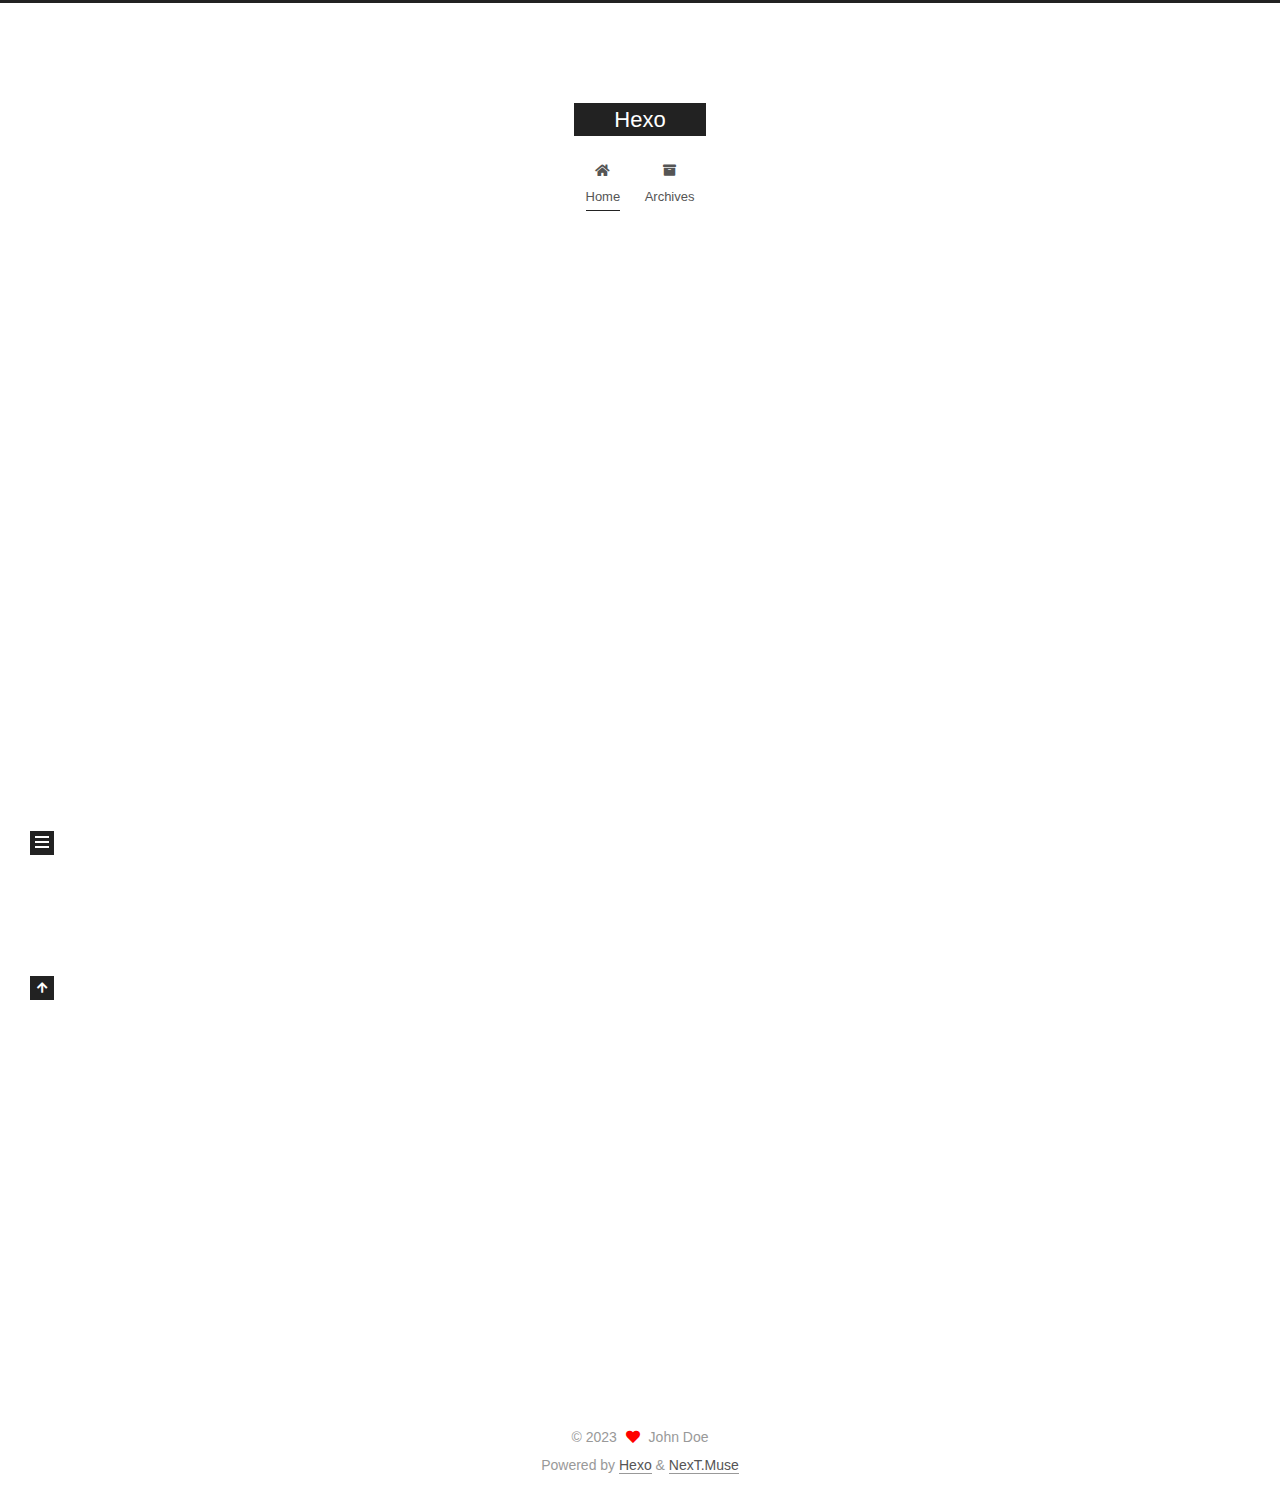
==== index.html @ 09fa1d52 "Site updated: 2023-02-03 13:30:49" ====
<!DOCTYPE html>
<html lang="en">
<head>
  <meta charset="UTF-8">
<meta name="viewport" content="width=device-width, initial-scale=1, maximum-scale=2">
<meta name="theme-color" content="#222">
<meta name="generator" content="Hexo 6.3.0">
  <link rel="apple-touch-icon" sizes="180x180" href="/images/apple-touch-icon-next.png">
  <link rel="icon" type="image/png" sizes="32x32" href="/images/favicon-32x32-next.png">
  <link rel="icon" type="image/png" sizes="16x16" href="/images/favicon-16x16-next.png">
  <link rel="mask-icon" href="/images/logo.svg" color="#222">

<link rel="stylesheet" href="/css/main.css">


<link rel="stylesheet" href="/lib/font-awesome/css/all.min.css">

<script id="hexo-configurations">
    var NexT = window.NexT || {};
    var CONFIG = {"hostname":"example.com","root":"/","scheme":"Muse","version":"7.8.0","exturl":false,"sidebar":{"position":"left","display":"post","padding":18,"offset":12,"onmobile":false},"copycode":{"enable":false,"show_result":false,"style":null},"back2top":{"enable":true,"sidebar":false,"scrollpercent":false},"bookmark":{"enable":false,"color":"#222","save":"auto"},"fancybox":false,"mediumzoom":false,"lazyload":false,"pangu":false,"comments":{"style":"tabs","active":null,"storage":true,"lazyload":false,"nav":null},"algolia":{"hits":{"per_page":10},"labels":{"input_placeholder":"Search for Posts","hits_empty":"We didn't find any results for the search: ${query}","hits_stats":"${hits} results found in ${time} ms"}},"localsearch":{"enable":false,"trigger":"auto","top_n_per_article":1,"unescape":false,"preload":false},"motion":{"enable":true,"async":false,"transition":{"post_block":"fadeIn","post_header":"slideDownIn","post_body":"slideDownIn","coll_header":"slideLeftIn","sidebar":"slideUpIn"}}};
  </script>

  <meta property="og:type" content="website">
<meta property="og:title" content="Hexo">
<meta property="og:url" content="http://example.com/index.html">
<meta property="og:site_name" content="Hexo">
<meta property="og:locale" content="en_US">
<meta property="article:author" content="John Doe">
<meta name="twitter:card" content="summary">

<link rel="canonical" href="http://example.com/">


<script id="page-configurations">
  // https://hexo.io/docs/variables.html
  CONFIG.page = {
    sidebar: "",
    isHome : true,
    isPost : false,
    lang   : 'en'
  };
</script>

  <title>Hexo</title>
  






  <noscript>
  <style>
  .use-motion .brand,
  .use-motion .menu-item,
  .sidebar-inner,
  .use-motion .post-block,
  .use-motion .pagination,
  .use-motion .comments,
  .use-motion .post-header,
  .use-motion .post-body,
  .use-motion .collection-header { opacity: initial; }

  .use-motion .site-title,
  .use-motion .site-subtitle {
    opacity: initial;
    top: initial;
  }

  .use-motion .logo-line-before i { left: initial; }
  .use-motion .logo-line-after i { right: initial; }
  </style>
</noscript>

</head>

<body itemscope itemtype="http://schema.org/WebPage">
  <div class="container use-motion">
    <div class="headband"></div>

    <header class="header" itemscope itemtype="http://schema.org/WPHeader">
      <div class="header-inner"><div class="site-brand-container">
  <div class="site-nav-toggle">
    <div class="toggle" aria-label="Toggle navigation bar">
      <span class="toggle-line toggle-line-first"></span>
      <span class="toggle-line toggle-line-middle"></span>
      <span class="toggle-line toggle-line-last"></span>
    </div>
  </div>

  <div class="site-meta">

    <a href="/" class="brand" rel="start">
      <span class="logo-line-before"><i></i></span>
      <h1 class="site-title">Hexo</h1>
      <span class="logo-line-after"><i></i></span>
    </a>
  </div>

  <div class="site-nav-right">
    <div class="toggle popup-trigger">
    </div>
  </div>
</div>




<nav class="site-nav">
  <ul id="menu" class="main-menu menu">
        <li class="menu-item menu-item-home">

    <a href="/" rel="section"><i class="fa fa-home fa-fw"></i>Home</a>

  </li>
        <li class="menu-item menu-item-archives">

    <a href="/archives/" rel="section"><i class="fa fa-archive fa-fw"></i>Archives</a>

  </li>
  </ul>
</nav>




</div>
    </header>

    
  <div class="back-to-top">
    <i class="fa fa-arrow-up"></i>
    <span>0%</span>
  </div>


    <main class="main">
      <div class="main-inner">
        <div class="content-wrap">
          

          <div class="content index posts-expand">
            
      
  
  
  <article itemscope itemtype="http://schema.org/Article" class="post-block" lang="en">
    <link itemprop="mainEntityOfPage" href="http://example.com/1970/01/01/hello-world/">

    <span hidden itemprop="author" itemscope itemtype="http://schema.org/Person">
      <meta itemprop="image" content="/images/avatar.gif">
      <meta itemprop="name" content="John Doe">
      <meta itemprop="description" content="">
    </span>

    <span hidden itemprop="publisher" itemscope itemtype="http://schema.org/Organization">
      <meta itemprop="name" content="Hexo">
    </span>
      <header class="post-header">
        <h2 class="post-title" itemprop="name headline">
          
            <a href="/1970/01/01/hello-world/" class="post-title-link" itemprop="url">Hello World</a>
        </h2>

        <div class="post-meta">
            <span class="post-meta-item">
              <span class="post-meta-item-icon">
                <i class="far fa-calendar"></i>
              </span>
              <span class="post-meta-item-text">Posted on</span>

              <time title="Created: 1970-01-01 08:00:00" itemprop="dateCreated datePublished" datetime="1970-01-01T08:00:00+08:00">1970-01-01</time>
            </span>
              <span class="post-meta-item">
                <span class="post-meta-item-icon">
                  <i class="far fa-calendar-check"></i>
                </span>
                <span class="post-meta-item-text">Edited on</span>
                <time title="Modified: 2023-02-03 12:56:22" itemprop="dateModified" datetime="2023-02-03T12:56:22+08:00">2023-02-03</time>
              </span>

          

        </div>
      </header>

    
    
    
    <div class="post-body" itemprop="articleBody">

      
          <p>Welcome to <a target="_blank" rel="noopener" href="https://hexo.io/">Hexo</a>! This is your very first post. Check <a target="_blank" rel="noopener" href="https://hexo.io/docs/">documentation</a> for more info. If you get any problems when using Hexo, you can find the answer in <a target="_blank" rel="noopener" href="https://hexo.io/docs/troubleshooting.html">troubleshooting</a> or you can ask me on <a target="_blank" rel="noopener" href="https://github.com/hexojs/hexo/issues">GitHub</a>.</p>
<h2 id="Quick-Start"><a href="#Quick-Start" class="headerlink" title="Quick Start"></a>Quick Start</h2><h3 id="Create-a-new-post"><a href="#Create-a-new-post" class="headerlink" title="Create a new post"></a>Create a new post</h3><figure class="highlight bash"><table><tr><td class="gutter"><pre><span class="line">1</span><br></pre></td><td class="code"><pre><span class="line">$ hexo new <span class="string">&quot;My New Post&quot;</span></span><br></pre></td></tr></table></figure>

<p>More info: <a target="_blank" rel="noopener" href="https://hexo.io/docs/writing.html">Writing</a></p>
<h3 id="Run-server"><a href="#Run-server" class="headerlink" title="Run server"></a>Run server</h3><figure class="highlight bash"><table><tr><td class="gutter"><pre><span class="line">1</span><br></pre></td><td class="code"><pre><span class="line">$ hexo server</span><br></pre></td></tr></table></figure>

<p>More info: <a target="_blank" rel="noopener" href="https://hexo.io/docs/server.html">Server</a></p>
<h3 id="Generate-static-files"><a href="#Generate-static-files" class="headerlink" title="Generate static files"></a>Generate static files</h3><figure class="highlight bash"><table><tr><td class="gutter"><pre><span class="line">1</span><br></pre></td><td class="code"><pre><span class="line">$ hexo generate</span><br></pre></td></tr></table></figure>

<p>More info: <a target="_blank" rel="noopener" href="https://hexo.io/docs/generating.html">Generating</a></p>
<h3 id="Deploy-to-remote-sites"><a href="#Deploy-to-remote-sites" class="headerlink" title="Deploy to remote sites"></a>Deploy to remote sites</h3><figure class="highlight bash"><table><tr><td class="gutter"><pre><span class="line">1</span><br></pre></td><td class="code"><pre><span class="line">$ hexo deploy</span><br></pre></td></tr></table></figure>

<p>More info: <a target="_blank" rel="noopener" href="https://hexo.io/docs/one-command-deployment.html">Deployment</a></p>

      
    </div>

    
    
    
      <footer class="post-footer">
        <div class="post-eof"></div>
      </footer>
  </article>
  
  
  


  



          </div>
          

<script>
  window.addEventListener('tabs:register', () => {
    let { activeClass } = CONFIG.comments;
    if (CONFIG.comments.storage) {
      activeClass = localStorage.getItem('comments_active') || activeClass;
    }
    if (activeClass) {
      let activeTab = document.querySelector(`a[href="#comment-${activeClass}"]`);
      if (activeTab) {
        activeTab.click();
      }
    }
  });
  if (CONFIG.comments.storage) {
    window.addEventListener('tabs:click', event => {
      if (!event.target.matches('.tabs-comment .tab-content .tab-pane')) return;
      let commentClass = event.target.classList[1];
      localStorage.setItem('comments_active', commentClass);
    });
  }
</script>

        </div>
          
  
  <div class="toggle sidebar-toggle">
    <span class="toggle-line toggle-line-first"></span>
    <span class="toggle-line toggle-line-middle"></span>
    <span class="toggle-line toggle-line-last"></span>
  </div>

  <aside class="sidebar">
    <div class="sidebar-inner">

      <ul class="sidebar-nav motion-element">
        <li class="sidebar-nav-toc">
          Table of Contents
        </li>
        <li class="sidebar-nav-overview">
          Overview
        </li>
      </ul>

      <!--noindex-->
      <div class="post-toc-wrap sidebar-panel">
      </div>
      <!--/noindex-->

      <div class="site-overview-wrap sidebar-panel">
        <div class="site-author motion-element" itemprop="author" itemscope itemtype="http://schema.org/Person">
  <p class="site-author-name" itemprop="name">John Doe</p>
  <div class="site-description" itemprop="description"></div>
</div>
<div class="site-state-wrap motion-element">
  <nav class="site-state">
      <div class="site-state-item site-state-posts">
          <a href="/archives/">
        
          <span class="site-state-item-count">1</span>
          <span class="site-state-item-name">posts</span>
        </a>
      </div>
  </nav>
</div>



      </div>

    </div>
  </aside>
  <div id="sidebar-dimmer"></div>


      </div>
    </main>

    <footer class="footer">
      <div class="footer-inner">
        

        

<div class="copyright">
  
  &copy; 
  <span itemprop="copyrightYear">2023</span>
  <span class="with-love">
    <i class="fa fa-heart"></i>
  </span>
  <span class="author" itemprop="copyrightHolder">John Doe</span>
</div>
  <div class="powered-by">Powered by <a href="https://hexo.io/" class="theme-link" rel="noopener" target="_blank">Hexo</a> & <a href="https://muse.theme-next.org/" class="theme-link" rel="noopener" target="_blank">NexT.Muse</a>
  </div>

        








      </div>
    </footer>
  </div>

  
  <script src="/lib/anime.min.js"></script>
  <script src="/lib/velocity/velocity.min.js"></script>
  <script src="/lib/velocity/velocity.ui.min.js"></script>

<script src="/js/utils.js"></script>

<script src="/js/motion.js"></script>


<script src="/js/schemes/muse.js"></script>


<script src="/js/next-boot.js"></script>




  















  

  

</body>
</html>
---- css/main.css ----
:root {
  --body-bg-color: #fff;
  --content-bg-color: #fff;
  --card-bg-color: #f5f5f5;
  --text-color: #555;
  --blockquote-color: #666;
  --link-color: #555;
  --link-hover-color: #222;
  --brand-color: #fff;
  --brand-hover-color: #fff;
  --table-row-odd-bg-color: #f9f9f9;
  --table-row-hover-bg-color: #f5f5f5;
  --menu-item-bg-color: #f5f5f5;
  --btn-default-bg: #222;
  --btn-default-color: #fff;
  --btn-default-border-color: #222;
  --btn-default-hover-bg: #fff;
  --btn-default-hover-color: #222;
  --btn-default-hover-border-color: #222;
}
html {
  line-height: 1.15; /* 1 */
  -webkit-text-size-adjust: 100%; /* 2 */
}
body {
  margin: 0;
}
main {
  display: block;
}
h1 {
  font-size: 2em;
  margin: 0.67em 0;
}
hr {
  box-sizing: content-box; /* 1 */
  height: 0; /* 1 */
  overflow: visible; /* 2 */
}
pre {
  font-family: monospace, monospace; /* 1 */
  font-size: 1em; /* 2 */
}
a {
  background: transparent;
}
abbr[title] {
  border-bottom: none; /* 1 */
  text-decoration: underline; /* 2 */
  text-decoration: underline dotted; /* 2 */
}
b,
strong {
  font-weight: bolder;
}
code,
kbd,
samp {
  font-family: monospace, monospace; /* 1 */
  font-size: 1em; /* 2 */
}
small {
  font-size: 80%;
}
sub,
sup {
  font-size: 75%;
  line-height: 0;
  position: relative;
  vertical-align: baseline;
}
sub {
  bottom: -0.25em;
}
sup {
  top: -0.5em;
}
img {
  border-style: none;
}
button,
input,
optgroup,
select,
textarea {
  font-family: inherit; /* 1 */
  font-size: 100%; /* 1 */
  line-height: 1.15; /* 1 */
  margin: 0; /* 2 */
}
button,
input {
/* 1 */
  overflow: visible;
}
button,
select {
/* 1 */
  text-transform: none;
}
button,
[type='button'],
[type='reset'],
[type='submit'] {
  -webkit-appearance: button;
}
button::-moz-focus-inner,
[type='button']::-moz-focus-inner,
[type='reset']::-moz-focus-inner,
[type='submit']::-moz-focus-inner {
  border-style: none;
  padding: 0;
}
button:-moz-focusring,
[type='button']:-moz-focusring,
[type='reset']:-moz-focusring,
[type='submit']:-moz-focusring {
  outline: 1px dotted ButtonText;
}
fieldset {
  padding: 0.35em 0.75em 0.625em;
}
legend {
  box-sizing: border-box; /* 1 */
  color: inherit; /* 2 */
  display: table; /* 1 */
  max-width: 100%; /* 1 */
  padding: 0; /* 3 */
  white-space: normal; /* 1 */
}
progress {
  vertical-align: baseline;
}
textarea {
  overflow: auto;
}
[type='checkbox'],
[type='radio'] {
  box-sizing: border-box; /* 1 */
  padding: 0; /* 2 */
}
[type='number']::-webkit-inner-spin-button,
[type='number']::-webkit-outer-spin-button {
  height: auto;
}
[type='search'] {
  outline-offset: -2px; /* 2 */
  -webkit-appearance: textfield; /* 1 */
}
[type='search']::-webkit-search-decoration {
  -webkit-appearance: none;
}
::-webkit-file-upload-button {
  font: inherit; /* 2 */
  -webkit-appearance: button; /* 1 */
}
details {
  display: block;
}
summary {
  display: list-item;
}
template {
  display: none;
}
[hidden] {
  display: none;
}
::selection {
  background: #262a30;
  color: #eee;
}
html,
body {
  height: 100%;
}
body {
  background: var(--body-bg-color);
  color: var(--text-color);
  font-family: 'Lato', "PingFang SC", "Microsoft YaHei", sans-serif;
  font-size: 1em;
  line-height: 2;
}
@media (max-width: 991px) {
  body {
    padding-left: 0 !important;
    padding-right: 0 !important;
  }
}
h1,
h2,
h3,
h4,
h5,
h6 {
  font-family: 'Lato', "PingFang SC", "Microsoft YaHei", sans-serif;
  font-weight: bold;
  line-height: 1.5;
  margin: 20px 0 15px;
}
h1 {
  font-size: 1.5em;
}
h2 {
  font-size: 1.375em;
}
h3 {
  font-size: 1.25em;
}
h4 {
  font-size: 1.125em;
}
h5 {
  font-size: 1em;
}
h6 {
  font-size: 0.875em;
}
p {
  margin: 0 0 20px 0;
}
a,
span.exturl {
  border-bottom: 1px solid #999;
  color: var(--link-color);
  outline: 0;
  text-decoration: none;
  overflow-wrap: break-word;
  word-wrap: break-word;
  cursor: pointer;
}
a:hover,
span.exturl:hover {
  border-bottom-color: var(--link-hover-color);
  color: var(--link-hover-color);
}
iframe,
img,
video {
  display: block;
  margin-left: auto;
  margin-right: auto;
  max-width: 100%;
}
hr {
  background-image: repeating-linear-gradient(-45deg, #ddd, #ddd 4px, transparent 4px, transparent 8px);
  border: 0;
  height: 3px;
  margin: 40px 0;
}
blockquote {
  border-left: 4px solid #ddd;
  color: var(--blockquote-color);
  margin: 0;
  padding: 0 15px;
}
blockquote cite::before {
  content: '-';
  padding: 0 5px;
}
dt {
  font-weight: bold;
}
dd {
  margin: 0;
  padding: 0;
}
kbd {
  background-color: #f5f5f5;
  background-image: linear-gradient(#eee, #fff, #eee);
  border: 1px solid #ccc;
  border-radius: 0.2em;
  box-shadow: 0.1em 0.1em 0.2em rgba(0,0,0,0.1);
  color: #555;
  font-family: inherit;
  padding: 0.1em 0.3em;
  white-space: nowrap;
}
.table-container {
  overflow: auto;
}
table {
  border-collapse: collapse;
  border-spacing: 0;
  font-size: 0.875em;
  margin: 0 0 20px 0;
  width: 100%;
}
tbody tr:nth-of-type(odd) {
  background: var(--table-row-odd-bg-color);
}
tbody tr:hover {
  background: var(--table-row-hover-bg-color);
}
caption,
th,
td {
  font-weight: normal;
  padding: 8px;
  vertical-align: middle;
}
th,
td {
  border: 1px solid #ddd;
  border-bottom: 3px solid #ddd;
}
th {
  font-weight: 700;
  padding-bottom: 10px;
}
td {
  border-bottom-width: 1px;
}
.btn {
  background: var(--btn-default-bg);
  border: 2px solid var(--btn-default-border-color);
  border-radius: 0;
  color: var(--btn-default-color);
  display: inline-block;
  font-size: 0.875em;
  line-height: 2;
  padding: 0 20px;
  text-decoration: none;
  transition-property: background-color;
  transition-delay: 0s;
  transition-duration: 0.2s;
  transition-timing-function: ease-in-out;
}
.btn:hover {
  background: var(--btn-default-hover-bg);
  border-color: var(--btn-default-hover-border-color);
  color: var(--btn-default-hover-color);
}
.btn + .btn {
  margin: 0 0 8px 8px;
}
.btn .fa-fw {
  text-align: left;
  width: 1.285714285714286em;
}
.toggle {
  line-height: 0;
}
.toggle .toggle-line {
  background: #fff;
  display: inline-block;
  height: 2px;
  left: 0;
  position: relative;
  top: 0;
  transition: all 0.4s;
  vertical-align: top;
  width: 100%;
}
.toggle .toggle-line:not(:first-child) {
  margin-top: 3px;
}
.toggle.toggle-arrow .toggle-line-first {
  left: 50%;
  top: 2px;
  transform: rotate(45deg);
  width: 50%;
}
.toggle.toggle-arrow .toggle-line-middle {
  left: 2px;
  width: 90%;
}
.toggle.toggle-arrow .toggle-line-last {
  left: 50%;
  top: -2px;
  transform: rotate(-45deg);
  width: 50%;
}
.toggle.toggle-close .toggle-line-first {
  transform: rotate(-45deg);
  top: 5px;
}
.toggle.toggle-close .toggle-line-middle {
  opacity: 0;
}
.toggle.toggle-close .toggle-line-last {
  transform: rotate(45deg);
  top: -5px;
}
.highlight,
pre {
  background: #f7f7f7;
  color: #4d4d4c;
  line-height: 1.6;
  margin: 0 auto 20px;
}
pre,
code {
  font-family: consolas, Menlo, monospace, "PingFang SC", "Microsoft YaHei";
}
code {
  background: #eee;
  border-radius: 3px;
  color: #555;
  padding: 2px 4px;
  overflow-wrap: break-word;
  word-wrap: break-word;
}
.highlight *::selection {
  background: #d6d6d6;
}
.highlight pre {
  border: 0;
  margin: 0;
  padding: 10px 0;
}
.highlight table {
  border: 0;
  margin: 0;
  width: auto;
}
.highlight td {
  border: 0;
  padding: 0;
}
.highlight figcaption {
  background: #eff2f3;
  color: #4d4d4c;
  display: flex;
  font-size: 0.875em;
  justify-content: space-between;
  line-height: 1.2;
  padding: 0.5em;
}
.highlight figcaption a {
  color: #4d4d4c;
}
.highlight figcaption a:hover {
  border-bottom-color: #4d4d4c;
}
.highlight .gutter {
  -moz-user-select: none;
  -ms-user-select: none;
  -webkit-user-select: none;
  user-select: none;
}
.highlight .gutter pre {
  background: #eff2f3;
  color: #869194;
  padding-left: 10px;
  padding-right: 10px;
  text-align: right;
}
.highlight .code pre {
  background: #f7f7f7;
  padding-left: 10px;
  width: 100%;
}
.gist table {
  width: auto;
}
.gist table td {
  border: 0;
}
pre {
  overflow: auto;
  padding: 10px;
}
pre code {
  background: none;
  color: #4d4d4c;
  font-size: 0.875em;
  padding: 0;
  text-shadow: none;
}
pre .deletion {
  background: #fdd;
}
pre .addition {
  background: #dfd;
}
pre .meta {
  color: #eab700;
  -moz-user-select: none;
  -ms-user-select: none;
  -webkit-user-select: none;
  user-select: none;
}
pre .comment {
  color: #8e908c;
}
pre .variable,
pre .attribute,
pre .tag,
pre .name,
pre .regexp,
pre .ruby .constant,
pre .xml .tag .title,
pre .xml .pi,
pre .xml .doctype,
pre .html .doctype,
pre .css .id,
pre .css .class,
pre .css .pseudo {
  color: #c82829;
}
pre .number,
pre .preprocessor,
pre .built_in,
pre .builtin-name,
pre .literal,
pre .params,
pre .constant,
pre .command {
  color: #f5871f;
}
pre .ruby .class .title,
pre .css .rules .attribute,
pre .string,
pre .symbol,
pre .value,
pre .inheritance,
pre .header,
pre .ruby .symbol,
pre .xml .cdata,
pre .special,
pre .formula {
  color: #718c00;
}
pre .title,
pre .css .hexcolor {
  color: #3e999f;
}
pre .function,
pre .python .decorator,
pre .python .title,
pre .ruby .function .title,
pre .ruby .title .keyword,
pre .perl .sub,
pre .javascript .title,
pre .coffeescript .title {
  color: #4271ae;
}
pre .keyword,
pre .javascript .function {
  color: #8959a8;
}
.blockquote-center {
  border-left: none;
  margin: 40px 0;
  padding: 0;
  position: relative;
  text-align: center;
}
.blockquote-center .fa {
  display: block;
  opacity: 0.6;
  position: absolute;
  width: 100%;
}
.blockquote-center .fa-quote-left {
  border-top: 1px solid #ccc;
  text-align: left;
  top: -20px;
}
.blockquote-center .fa-quote-right {
  border-bottom: 1px solid #ccc;
  text-align: right;
  bottom: -20px;
}
.blockquote-center p,
.blockquote-center div {
  text-align: center;
}
.post-body .group-picture img {
  margin: 0 auto;
  padding: 0 3px;
}
.group-picture-row {
  margin-bottom: 6px;
  overflow: hidden;
}
.group-picture-column {
  float: left;
  margin-bottom: 10px;
}
.post-body .label {
  color: #555;
  display: inline;
  padding: 0 2px;
}
.post-body .label.default {
  background: #f0f0f0;
}
.post-body .label.primary {
  background: #efe6f7;
}
.post-body .label.info {
  background: #e5f2f8;
}
.post-body .label.success {
  background: #e7f4e9;
}
.post-body .label.warning {
  background: #fcf6e1;
}
.post-body .label.danger {
  background: #fae8eb;
}
.post-body .tabs {
  margin-bottom: 20px;
}
.post-body .tabs,
.tabs-comment {
  display: block;
  padding-top: 10px;
  position: relative;
}
.post-body .tabs ul.nav-tabs,
.tabs-comment ul.nav-tabs {
  display: flex;
  flex-wrap: wrap;
  margin: 0;
  margin-bottom: -1px;
  padding: 0;
}
@media (max-width: 413px) {
  .post-body .tabs ul.nav-tabs,
  .tabs-comment ul.nav-tabs {
    display: block;
    margin-bottom: 5px;
  }
}
.post-body .tabs ul.nav-tabs li.tab,
.tabs-comment ul.nav-tabs li.tab {
  border-bottom: 1px solid #ddd;
  border-left: 1px solid transparent;
  border-right: 1px solid transparent;
  border-top: 3px solid transparent;
  flex-grow: 1;
  list-style-type: none;
  border-radius: 0 0 0 0;
}
@media (max-width: 413px) {
  .post-body .tabs ul.nav-tabs li.tab,
  .tabs-comment ul.nav-tabs li.tab {
    border-bottom: 1px solid transparent;
    border-left: 3px solid transparent;
    border-right: 1px solid transparent;
    border-top: 1px solid transparent;
  }
}
@media (max-width: 413px) {
  .post-body .tabs ul.nav-tabs li.tab,
  .tabs-comment ul.nav-tabs li.tab {
    border-radius: 0;
  }
}
.post-body .tabs ul.nav-tabs li.tab a,
.tabs-comment ul.nav-tabs li.tab a {
  border-bottom: initial;
  display: block;
  line-height: 1.8;
  outline: 0;
  padding: 0.25em 0.75em;
  text-align: center;
  transition-delay: 0s;
  transition-duration: 0.2s;
  transition-timing-function: ease-out;
}
.post-body .tabs ul.nav-tabs li.tab a i,
.tabs-comment ul.nav-tabs li.tab a i {
  width: 1.285714285714286em;
}
.post-body .tabs ul.nav-tabs li.tab.active,
.tabs-comment ul.nav-tabs li.tab.active {
  border-bottom: 1px solid transparent;
  border-left: 1px solid #ddd;
  border-right: 1px solid #ddd;
  border-top: 3px solid #fc6423;
}
@media (max-width: 413px) {
  .post-body .tabs ul.nav-tabs li.tab.active,
  .tabs-comment ul.nav-tabs li.tab.active {
    border-bottom: 1px solid #ddd;
    border-left: 3px solid #fc6423;
    border-right: 1px solid #ddd;
    border-top: 1px solid #ddd;
  }
}
.post-body .tabs ul.nav-tabs li.tab.active a,
.tabs-comment ul.nav-tabs li.tab.active a {
  color: var(--link-color);
  cursor: default;
}
.post-body .tabs .tab-content .tab-pane,
.tabs-comment .tab-content .tab-pane {
  border: 1px solid #ddd;
  border-top: 0;
  padding: 20px 20px 0 20px;
  border-radius: 0;
}
.post-body .tabs .tab-content .tab-pane:not(.active),
.tabs-comment .tab-content .tab-pane:not(.active) {
  display: none;
}
.post-body .tabs .tab-content .tab-pane.active,
.tabs-comment .tab-content .tab-pane.active {
  display: block;
}
.post-body .tabs .tab-content .tab-pane.active:nth-of-type(1),
.tabs-comment .tab-content .tab-pane.active:nth-of-type(1) {
  border-radius: 0 0 0 0;
}
@media (max-width: 413px) {
  .post-body .tabs .tab-content .tab-pane.active:nth-of-type(1),
  .tabs-comment .tab-content .tab-pane.active:nth-of-type(1) {
    border-radius: 0;
  }
}
.post-body .note {
  border-radius: 3px;
  margin-bottom: 20px;
  padding: 1em;
  position: relative;
  border: 1px solid #eee;
  border-left-width: 5px;
}
.post-body .note h2,
.post-body .note h3,
.post-body .note h4,
.post-body .note h5,
.post-body .note h6 {
  margin-top: 0;
  border-bottom: initial;
  margin-bottom: 0;
  padding-top: 0;
}
.post-body .note p:first-child,
.post-body .note ul:first-child,
.post-body .note ol:first-child,
.post-body .note table:first-child,
.post-body .note pre:first-child,
.post-body .note blockquote:first-child,
.post-body .note img:first-child {
  margin-top: 0;
}
.post-body .note p:last-child,
.post-body .note ul:last-child,
.post-body .note ol:last-child,
.post-body .note table:last-child,
.post-body .note pre:last-child,
.post-body .note blockquote:last-child,
.post-body .note img:last-child {
  margin-bottom: 0;
}
.post-body .note.default {
  border-left-color: #777;
}
.post-body .note.default h2,
.post-body .note.default h3,
.post-body .note.default h4,
.post-body .note.default h5,
.post-body .note.default h6 {
  color: #777;
}
.post-body .note.primary {
  border-left-color: #6f42c1;
}
.post-body .note.primary h2,
.post-body .note.primary h3,
.post-body .note.primary h4,
.post-body .note.primary h5,
.post-body .note.primary h6 {
  color: #6f42c1;
}
.post-body .note.info {
  border-left-color: #428bca;
}
.post-body .note.info h2,
.post-body .note.info h3,
.post-body .note.info h4,
.post-body .note.info h5,
.post-body .note.info h6 {
  color: #428bca;
}
.post-body .note.success {
  border-left-color: #5cb85c;
}
.post-body .note.success h2,
.post-body .note.success h3,
.post-body .note.success h4,
.post-body .note.success h5,
.post-body .note.success h6 {
  color: #5cb85c;
}
.post-body .note.warning {
  border-left-color: #f0ad4e;
}
.post-body .note.warning h2,
.post-body .note.warning h3,
.post-body .note.warning h4,
.post-body .note.warning h5,
.post-body .note.warning h6 {
  color: #f0ad4e;
}
.post-body .note.danger {
  border-left-color: #d9534f;
}
.post-body .note.danger h2,
.post-body .note.danger h3,
.post-body .note.danger h4,
.post-body .note.danger h5,
.post-body .note.danger h6 {
  color: #d9534f;
}
.pagination .prev,
.pagination .next,
.pagination .page-number,
.pagination .space {
  display: inline-block;
  margin: 0 10px;
  padding: 0 11px;
  position: relative;
  top: -1px;
}
@media (max-width: 767px) {
  .pagination .prev,
  .pagination .next,
  .pagination .page-number,
  .pagination .space {
    margin: 0 5px;
  }
}
.pagination {
  border-top: 1px solid #eee;
  margin: 120px 0 0;
  text-align: center;
}
.pagination .prev,
.pagination .next,
.pagination .page-number {
  border-bottom: 0;
  border-top: 1px solid #eee;
  transition-property: border-color;
  transition-delay: 0s;
  transition-duration: 0.2s;
  transition-timing-function: ease-in-out;
}
.pagination .prev:hover,
.pagination .next:hover,
.pagination .page-number:hover {
  border-top-color: #222;
}
.pagination .space {
  margin: 0;
  padding: 0;
}
.pagination .prev {
  margin-left: 0;
}
.pagination .next {
  margin-right: 0;
}
.pagination .page-number.current {
  background: #ccc;
  border-top-color: #ccc;
  color: #fff;
}
@media (max-width: 767px) {
  .pagination {
    border-top: none;
  }
  .pagination .prev,
  .pagination .next,
  .pagination .page-number {
    border-bottom: 1px solid #eee;
    border-top: 0;
    margin-bottom: 10px;
    padding: 0 10px;
  }
  .pagination .prev:hover,
  .pagination .next:hover,
  .pagination .page-number:hover {
    border-bottom-color: #222;
  }
}
.comments {
  margin-top: 60px;
  overflow: hidden;
}
.comment-button-group {
  display: flex;
  flex-wrap: wrap-reverse;
  justify-content: center;
  margin: 1em 0;
}
.comment-button-group .comment-button {
  margin: 0.1em 0.2em;
}
.comment-button-group .comment-button.active {
  background: var(--btn-default-hover-bg);
  border-color: var(--btn-default-hover-border-color);
  color: var(--btn-default-hover-color);
}
.comment-position {
  display: none;
}
.comment-position.active {
  display: block;
}
.tabs-comment {
  background: var(--content-bg-color);
  margin-top: 4em;
  padding-top: 0;
}
.tabs-comment .comments {
  border: 0;
  box-shadow: none;
  margin-top: 0;
  padding-top: 0;
}
.container {
  min-height: 100%;
  position: relative;
}
.main-inner {
  margin: 0 auto;
  width: 700px;
}
@media (min-width: 1200px) {
  .main-inner {
    width: 800px;
  }
}
@media (min-width: 1600px) {
  .main-inner {
    width: 900px;
  }
}
@media (max-width: 767px) {
  .content-wrap {
    padding: 0 20px;
  }
}
.header {
  background: transparent;
}
.header-inner {
  margin: 0 auto;
  width: 700px;
}
@media (min-width: 1200px) {
  .header-inner {
    width: 800px;
  }
}
@media (min-width: 1600px) {
  .header-inner {
    width: 900px;
  }
}
.site-brand-container {
  display: flex;
  flex-shrink: 0;
  padding: 0 10px;
}
.headband {
  background: #222;
  height: 3px;
}
.site-meta {
  flex-grow: 1;
  text-align: center;
}
@media (max-width: 767px) {
  .site-meta {
    text-align: center;
  }
}
.brand {
  border-bottom: none;
  color: var(--brand-color);
  display: inline-block;
  line-height: 1.375em;
  padding: 0 40px;
  position: relative;
}
.brand:hover {
  color: var(--brand-hover-color);
}
.site-title {
  font-family: 'Lato', "PingFang SC", "Microsoft YaHei", sans-serif;
  font-size: 1.375em;
  font-weight: normal;
  margin: 0;
}
.site-subtitle {
  color: #999;
  font-size: 0.8125em;
  margin: 10px 0;
}
.use-motion .brand {
  opacity: 0;
}
.use-motion .site-title,
.use-motion .site-subtitle,
.use-motion .custom-logo-image {
  opacity: 0;
  position: relative;
  top: -10px;
}
.site-nav-toggle,
.site-nav-right {
  display: none;
}
@media (max-width: 767px) {
  .site-nav-toggle,
  .site-nav-right {
    display: flex;
    flex-direction: column;
    justify-content: center;
  }
}
.site-nav-toggle .toggle,
.site-nav-right .toggle {
  color: var(--text-color);
  padding: 10px;
  width: 22px;
}
.site-nav-toggle .toggle .toggle-line,
.site-nav-right .toggle .toggle-line {
  background: var(--text-color);
  border-radius: 1px;
}
.site-nav {
  display: block;
}
@media (max-width: 767px) {
  .site-nav {
    clear: both;
    display: none;
  }
}
.site-nav.site-nav-on {
  display: block;
}
.menu {
  margin-top: 20px;
  padding-left: 0;
  text-align: center;
}
.menu-item {
  display: inline-block;
  list-style: none;
  margin: 0 10px;
}
@media (max-width: 767px) {
  .menu-item {
    display: block;
    margin-top: 10px;
  }
  .menu-item.menu-item-search {
    display: none;
  }
}
.menu-item a,
.menu-item span.exturl {
  border-bottom: 0;
  display: block;
  font-size: 0.8125em;
  transition-property: border-color;
  transition-delay: 0s;
  transition-duration: 0.2s;
  transition-timing-function: ease-in-out;
}
@media (hover: none) {
  .menu-item a:hover,
  .menu-item span.exturl:hover {
    border-bottom-color: transparent !important;
  }
}
.menu-item .fa,
.menu-item .fab,
.menu-item .far,
.menu-item .fas {
  margin-right: 8px;
}
.menu-item .badge {
  display: inline-block;
  font-weight: bold;
  line-height: 1;
  margin-left: 0.35em;
  margin-top: 0.35em;
  text-align: center;
  white-space: nowrap;
}
@media (max-width: 767px) {
  .menu-item .badge {
    float: right;
    margin-left: 0;
  }
}
.menu-item-active a,
.menu .menu-item a:hover,
.menu .menu-item span.exturl:hover {
  background: var(--menu-item-bg-color);
}
.use-motion .menu-item {
  opacity: 0;
}
.sidebar {
  background: #222;
  bottom: 0;
  box-shadow: inset 0 2px 6px #000;
  position: fixed;
  top: 0;
}
@media (max-width: 991px) {
  .sidebar {
    display: none;
  }
}
.sidebar-inner {
  color: #999;
  padding: 18px 10px;
  text-align: center;
}
.cc-license {
  margin-top: 10px;
  text-align: center;
}
.cc-license .cc-opacity {
  border-bottom: none;
  opacity: 0.7;
}
.cc-license .cc-opacity:hover {
  opacity: 0.9;
}
.cc-license img {
  display: inline-block;
}
.site-author-image {
  border: 2px solid #333;
  display: block;
  margin: 0 auto;
  max-width: 96px;
  padding: 2px;
}
.site-author-name {
  color: #f5f5f5;
  font-weight: normal;
  margin: 5px 0 0;
  text-align: center;
}
.site-description {
  color: #999;
  font-size: 1em;
  margin-top: 5px;
  text-align: center;
}
.links-of-author {
  margin-top: 15px;
}
.links-of-author a,
.links-of-author span.exturl {
  border-bottom-color: #555;
  display: inline-block;
  font-size: 0.8125em;
  margin-bottom: 10px;
  margin-right: 10px;
  vertical-align: middle;
}
.links-of-author a::before,
.links-of-author span.exturl::before {
  background: #d9ffff;
  border-radius: 50%;
  content: ' ';
  display: inline-block;
  height: 4px;
  margin-right: 3px;
  vertical-align: middle;
  width: 4px;
}
.sidebar-button {
  margin-top: 15px;
}
.sidebar-button a {
  border: 1px solid #fc6423;
  border-radius: 4px;
  color: #fc6423;
  display: inline-block;
  padding: 0 15px;
}
.sidebar-button a .fa,
.sidebar-button a .fab,
.sidebar-button a .far,
.sidebar-button a .fas {
  margin-right: 5px;
}
.sidebar-button a:hover {
  background: #fc6423;
  border: 1px solid #fc6423;
  color: #fff;
}
.sidebar-button a:hover .fa,
.sidebar-button a:hover .fab,
.sidebar-button a:hover .far,
.sidebar-button a:hover .fas {
  color: #fff;
}
.links-of-blogroll {
  font-size: 0.8125em;
  margin-top: 10px;
}
.links-of-blogroll-title {
  font-size: 0.875em;
  font-weight: 600;
  margin-top: 0;
}
.links-of-blogroll-list {
  list-style: none;
  margin: 0;
  padding: 0;
}
#sidebar-dimmer {
  display: none;
}
@media (max-width: 767px) {
  #sidebar-dimmer {
    background: #000;
    display: block;
    height: 100%;
    left: 100%;
    opacity: 0;
    position: fixed;
    top: 0;
    width: 100%;
    z-index: 1100;
  }
  .sidebar-active + #sidebar-dimmer {
    opacity: 0.7;
    transform: translateX(-100%);
    transition: opacity 0.5s;
  }
}
.sidebar-nav {
  margin: 0;
  padding-bottom: 20px;
  padding-left: 0;
}
.sidebar-nav li {
  border-bottom: 1px solid transparent;
  color: #666;
  cursor: pointer;
  display: inline-block;
  font-size: 0.875em;
}
.sidebar-nav li.sidebar-nav-overview {
  margin-left: 10px;
}
.sidebar-nav li:hover {
  color: #f5f5f5;
}
.sidebar-nav .sidebar-nav-active {
  border-bottom-color: #87daff;
  color: #87daff;
}
.sidebar-nav .sidebar-nav-active:hover {
  color: #87daff;
}
.sidebar-panel {
  display: none;
  overflow-x: hidden;
  overflow-y: auto;
}
.sidebar-panel-active {
  display: block;
}
.sidebar-toggle {
  background: #222;
  bottom: 45px;
  cursor: pointer;
  height: 14px;
  left: 30px;
  padding: 5px;
  position: fixed;
  width: 14px;
  z-index: 1300;
}
@media (max-width: 991px) {
  .sidebar-toggle {
    left: 20px;
    opacity: 0.8;
    display: none;
  }
}
.sidebar-toggle:hover .toggle-line {
  background: #87daff;
}
.post-toc {
  font-size: 0.875em;
}
.post-toc ol {
  list-style: none;
  margin: 0;
  padding: 0 2px 5px 10px;
  text-align: left;
}
.post-toc ol > ol {
  padding-left: 0;
}
.post-toc ol a {
  transition-property: all;
  transition-delay: 0s;
  transition-duration: 0.2s;
  transition-timing-function: ease-in-out;
}
.post-toc .nav-item {
  line-height: 1.8;
  overflow: hidden;
  text-overflow: ellipsis;
  white-space: nowrap;
}
.post-toc .nav .nav-child {
  display: none;
}
.post-toc .nav .active > .nav-child {
  display: block;
}
.post-toc .nav .active-current > .nav-child {
  display: block;
}
.post-toc .nav .active-current > .nav-child > .nav-item {
  display: block;
}
.post-toc .nav .active > a {
  border-bottom-color: #87daff;
  color: #87daff;
}
.post-toc .nav .active-current > a {
  color: #87daff;
}
.post-toc .nav .active-current > a:hover {
  color: #87daff;
}
.site-state {
  display: flex;
  justify-content: center;
  line-height: 1.4;
  margin-top: 10px;
  overflow: hidden;
  text-align: center;
  white-space: nowrap;
}
.site-state-item {
  padding: 0 15px;
}
.site-state-item:not(:first-child) {
  border-left: 1px solid #333;
}
.site-state-item a {
  border-bottom: none;
}
.site-state-item-count {
  display: block;
  font-size: 1.25em;
  font-weight: 600;
  text-align: center;
}
.site-state-item-name {
  color: inherit;
  font-size: 0.875em;
}
.footer {
  color: #999;
  font-size: 0.875em;
  padding: 20px 0;
}
.footer.footer-fixed {
  bottom: 0;
  left: 0;
  position: absolute;
  right: 0;
}
.footer-inner {
  box-sizing: border-box;
  margin: 0 auto;
  text-align: center;
  width: 700px;
}
@media (min-width: 1200px) {
  .footer-inner {
    width: 800px;
  }
}
@media (min-width: 1600px) {
  .footer-inner {
    width: 900px;
  }
}
.languages {
  display: inline-block;
  font-size: 1.125em;
  position: relative;
}
.languages .lang-select-label span {
  margin: 0 0.5em;
}
.languages .lang-select {
  height: 100%;
  left: 0;
  opacity: 0;
  position: absolute;
  top: 0;
  width: 100%;
}
.with-love {
  color: #ff0000;
  display: inline-block;
  margin: 0 5px;
}
.powered-by,
.theme-info {
  display: inline-block;
}
@-moz-keyframes iconAnimate {
  0%, 100% {
    transform: scale(1);
  }
  10%, 30% {
    transform: scale(0.9);
  }
  20%, 40%, 60%, 80% {
    transform: scale(1.1);
  }
  50%, 70% {
    transform: scale(1.1);
  }
}
@-webkit-keyframes iconAnimate {
  0%, 100% {
    transform: scale(1);
  }
  10%, 30% {
    transform: scale(0.9);
  }
  20%, 40%, 60%, 80% {
    transform: scale(1.1);
  }
  50%, 70% {
    transform: scale(1.1);
  }
}
@-o-keyframes iconAnimate {
  0%, 100% {
    transform: scale(1);
  }
  10%, 30% {
    transform: scale(0.9);
  }
  20%, 40%, 60%, 80% {
    transform: scale(1.1);
  }
  50%, 70% {
    transform: scale(1.1);
  }
}
@keyframes iconAnimate {
  0%, 100% {
    transform: scale(1);
  }
  10%, 30% {
    transform: scale(0.9);
  }
  20%, 40%, 60%, 80% {
    transform: scale(1.1);
  }
  50%, 70% {
    transform: scale(1.1);
  }
}
.back-to-top {
  font-size: 12px;
  text-align: center;
  transition-delay: 0s;
  transition-duration: 0.2s;
  transition-timing-function: ease-in-out;
}
.back-to-top {
  background: #222;
  bottom: -100px;
  box-sizing: border-box;
  color: #fff;
  cursor: pointer;
  left: 30px;
  opacity: 1;
  padding: 0 6px;
  position: fixed;
  transition-property: bottom;
  z-index: 1300;
  width: 24px;
}
.back-to-top span {
  display: none;
}
.back-to-top:hover {
  color: #87daff;
}
.back-to-top.back-to-top-on {
  bottom: 19px;
}
@media (max-width: 991px) {
  .back-to-top {
    left: 20px;
    opacity: 0.8;
  }
}
.post-body {
  font-family: 'Lato', "PingFang SC", "Microsoft YaHei", sans-serif;
  overflow-wrap: break-word;
  word-wrap: break-word;
}
@media (min-width: 1200px) {
  .post-body {
    font-size: 1.125em;
  }
}
.post-body .exturl .fa {
  font-size: 0.875em;
  margin-left: 4px;
}
.post-body .image-caption,
.post-body .figure .caption {
  color: #999;
  font-size: 0.875em;
  font-weight: bold;
  line-height: 1;
  margin: -20px auto 15px;
  text-align: center;
}
.post-sticky-flag {
  display: inline-block;
  transform: rotate(30deg);
}
.post-button {
  margin-top: 40px;
  text-align: center;
}
.use-motion .post-block,
.use-motion .pagination,
.use-motion .comments {
  opacity: 0;
}
.use-motion .post-header {
  opacity: 0;
}
.use-motion .post-body {
  opacity: 0;
}
.use-motion .collection-header {
  opacity: 0;
}
.posts-collapse {
  margin-left: 35px;
  position: relative;
}
@media (max-width: 767px) {
  .posts-collapse {
    margin-left: 0px;
    margin-right: 0px;
  }
}
.posts-collapse .collection-title {
  font-size: 1.125em;
  position: relative;
}
.posts-collapse .collection-title::before {
  background: #999;
  border: 1px solid #fff;
  border-radius: 50%;
  content: ' ';
  height: 10px;
  left: 0;
  margin-left: -6px;
  margin-top: -4px;
  position: absolute;
  top: 50%;
  width: 10px;
}
.posts-collapse .collection-year {
  font-size: 1.5em;
  font-weight: bold;
  margin: 60px 0;
  position: relative;
}
.posts-collapse .collection-year::before {
  background: #bbb;
  border-radius: 50%;
  content: ' ';
  height: 8px;
  left: 0;
  margin-left: -4px;
  margin-top: -4px;
  position: absolute;
  top: 50%;
  width: 8px;
}
.posts-collapse .collection-header {
  display: block;
  margin: 0 0 0 20px;
}
.posts-collapse .collection-header small {
  color: #bbb;
  margin-left: 5px;
}
.posts-collapse .post-header {
  border-bottom: 1px dashed #ccc;
  margin: 30px 0;
  padding-left: 15px;
  position: relative;
  transition-property: border;
  transition-delay: 0s;
  transition-duration: 0.2s;
  transition-timing-function: ease-in-out;
}
.posts-collapse .post-header::before {
  background: #bbb;
  border: 1px solid #fff;
  border-radius: 50%;
  content: ' ';
  height: 6px;
  left: 0;
  margin-left: -4px;
  position: absolute;
  top: 0.75em;
  transition-property: background;
  width: 6px;
  transition-delay: 0s;
  transition-duration: 0.2s;
  transition-timing-function: ease-in-out;
}
.posts-collapse .post-header:hover {
  border-bottom-color: #666;
}
.posts-collapse .post-header:hover::before {
  background: #222;
}
.posts-collapse .post-meta {
  display: inline;
  font-size: 0.75em;
  margin-right: 10px;
}
.posts-collapse .post-title {
  display: inline;
}
.posts-collapse .post-title a,
.posts-collapse .post-title span.exturl {
  border-bottom: none;
  color: var(--link-color);
}
.posts-collapse .post-title .fa-external-link-alt {
  font-size: 0.875em;
  margin-left: 5px;
}
.posts-collapse::before {
  background: #f5f5f5;
  content: ' ';
  height: 100%;
  left: 0;
  margin-left: -2px;
  position: absolute;
  top: 1.25em;
  width: 4px;
}
.post-eof {
  background: #ccc;
  height: 1px;
  margin: 80px auto 60px;
  text-align: center;
  width: 8%;
}
.post-block:last-of-type .post-eof {
  display: none;
}
.content {
  padding-top: 40px;
}
@media (min-width: 992px) {
  .post-body {
    text-align: justify;
  }
}
@media (max-width: 991px) {
  .post-body {
    text-align: justify;
  }
}
.post-body h1,
.post-body h2,
.post-body h3,
.post-body h4,
.post-body h5,
.post-body h6 {
  padding-top: 10px;
}
.post-body h1 .header-anchor,
.post-body h2 .header-anchor,
.post-body h3 .header-anchor,
.post-body h4 .header-anchor,
.post-body h5 .header-anchor,
.post-body h6 .header-anchor {
  border-bottom-style: none;
  color: #ccc;
  float: right;
  margin-left: 10px;
  visibility: hidden;
}
.post-body h1 .header-anchor:hover,
.post-body h2 .header-anchor:hover,
.post-body h3 .header-anchor:hover,
.post-body h4 .header-anchor:hover,
.post-body h5 .header-anchor:hover,
.post-body h6 .header-anchor:hover {
  color: inherit;
}
.post-body h1:hover .header-anchor,
.post-body h2:hover .header-anchor,
.post-body h3:hover .header-anchor,
.post-body h4:hover .header-anchor,
.post-body h5:hover .header-anchor,
.post-body h6:hover .header-anchor {
  visibility: visible;
}
.post-body iframe,
.post-body img,
.post-body video {
  margin-bottom: 20px;
}
.post-body .video-container {
  height: 0;
  margin-bottom: 20px;
  overflow: hidden;
  padding-top: 75%;
  position: relative;
  width: 100%;
}
.post-body .video-container iframe,
.post-body .video-container object,
.post-body .video-container embed {
  height: 100%;
  left: 0;
  margin: 0;
  position: absolute;
  top: 0;
  width: 100%;
}
.post-gallery {
  align-items: center;
  display: grid;
  grid-gap: 10px;
  grid-template-columns: 1fr 1fr 1fr;
  margin-bottom: 20px;
}
@media (max-width: 767px) {
  .post-gallery {
    grid-template-columns: 1fr 1fr;
  }
}
.post-gallery a {
  border: 0;
}
.post-gallery img {
  margin: 0;
}
.posts-expand .post-header {
  font-size: 1.125em;
}
.posts-expand .post-title {
  font-size: 1.5em;
  font-weight: normal;
  margin: initial;
  text-align: center;
  overflow-wrap: break-word;
  word-wrap: break-word;
}
.posts-expand .post-title-link {
  border-bottom: none;
  color: var(--link-color);
  display: inline-block;
  position: relative;
  vertical-align: top;
}
.posts-expand .post-title-link::before {
  background: var(--link-color);
  bottom: 0;
  content: '';
  height: 2px;
  left: 0;
  position: absolute;
  transform: scaleX(0);
  visibility: hidden;
  width: 100%;
  transition-delay: 0s;
  transition-duration: 0.2s;
  transition-timing-function: ease-in-out;
}
.posts-expand .post-title-link:hover::before {
  transform: scaleX(1);
  visibility: visible;
}
.posts-expand .post-title-link .fa-external-link-alt {
  font-size: 0.875em;
  margin-left: 5px;
}
.posts-expand .post-meta {
  color: #999;
  font-family: 'Lato', "PingFang SC", "Microsoft YaHei", sans-serif;
  font-size: 0.75em;
  margin: 3px 0 60px 0;
  text-align: center;
}
.posts-expand .post-meta .post-description {
  font-size: 0.875em;
  margin-top: 2px;
}
.posts-expand .post-meta time {
  border-bottom: 1px dashed #999;
  cursor: pointer;
}
.post-meta .post-meta-item + .post-meta-item::before {
  content: '|';
  margin: 0 0.5em;
}
.post-meta-divider {
  margin: 0 0.5em;
}
.post-meta-item-icon {
  margin-right: 3px;
}
@media (max-width: 991px) {
  .post-meta-item-icon {
    display: inline-block;
  }
}
@media (max-width: 991px) {
  .post-meta-item-text {
    display: none;
  }
}
.post-nav {
  border-top: 1px solid #eee;
  display: flex;
  justify-content: space-between;
  margin-top: 15px;
  padding: 10px 5px 0;
}
.post-nav-item {
  flex: 1;
}
.post-nav-item a {
  border-bottom: none;
  display: block;
  font-size: 0.875em;
  line-height: 1.6;
  position: relative;
}
.post-nav-item a:active {
  top: 2px;
}
.post-nav-item .fa {
  font-size: 0.75em;
}
.post-nav-item:first-child {
  margin-right: 15px;
}
.post-nav-item:first-child .fa {
  margin-right: 5px;
}
.post-nav-item:last-child {
  margin-left: 15px;
  text-align: right;
}
.post-nav-item:last-child .fa {
  margin-left: 5px;
}
.rtl.post-body p,
.rtl.post-body a,
.rtl.post-body h1,
.rtl.post-body h2,
.rtl.post-body h3,
.rtl.post-body h4,
.rtl.post-body h5,
.rtl.post-body h6,
.rtl.post-body li,
.rtl.post-body ul,
.rtl.post-body ol {
  direction: rtl;
  font-family: UKIJ Ekran;
}
.rtl.post-title {
  font-family: UKIJ Ekran;
}
.post-tags {
  margin-top: 40px;
  text-align: center;
}
.post-tags a {
  display: inline-block;
  font-size: 0.8125em;
}
.post-tags a:not(:last-child) {
  margin-right: 10px;
}
.post-widgets {
  border-top: 1px solid #eee;
  margin-top: 15px;
  text-align: center;
}
.wp_rating {
  height: 20px;
  line-height: 20px;
  margin-top: 10px;
  padding-top: 6px;
  text-align: center;
}
.social-like {
  display: flex;
  font-size: 0.875em;
  justify-content: center;
  text-align: center;
}
.reward-container {
  margin: 20px auto;
  padding: 10px 0;
  text-align: center;
  width: 90%;
}
.reward-container button {
  background: transparent;
  border: 1px solid #fc6423;
  border-radius: 0;
  color: #fc6423;
  cursor: pointer;
  line-height: 2;
  outline: 0;
  padding: 0 15px;
  vertical-align: text-top;
}
.reward-container button:hover {
  background: #fc6423;
  border: 1px solid transparent;
  color: #fa9366;
}
#qr {
  padding-top: 20px;
}
#qr a {
  border: 0;
}
#qr img {
  display: inline-block;
  margin: 0.8em 2em 0 2em;
  max-width: 100%;
  width: 180px;
}
#qr p {
  text-align: center;
}
.category-all-page .category-all-title {
  text-align: center;
}
.category-all-page .category-all {
  margin-top: 20px;
}
.category-all-page .category-list {
  list-style: none;
  margin: 0;
  padding: 0;
}
.category-all-page .category-list-item {
  margin: 5px 10px;
}
.category-all-page .category-list-count {
  color: #bbb;
}
.category-all-page .category-list-count::before {
  content: ' (';
  display: inline;
}
.category-all-page .category-list-count::after {
  content: ') ';
  display: inline;
}
.category-all-page .category-list-child {
  padding-left: 10px;
}
.event-list {
  padding: 0;
}
.event-list hr {
  background: #222;
  margin: 20px 0 45px 0;
}
.event-list hr::after {
  background: #222;
  color: #fff;
  content: 'NOW';
  display: inline-block;
  font-weight: bold;
  padding: 0 5px;
  text-align: right;
}
.event-list .event {
  background: #222;
  margin: 20px 0;
  min-height: 40px;
  padding: 15px 0 15px 10px;
}
.event-list .event .event-summary {
  color: #fff;
  margin: 0;
  padding-bottom: 3px;
}
.event-list .event .event-summary::before {
  animation: dot-flash 1s alternate infinite ease-in-out;
  color: #fff;
  content: '\f111';
  display: inline-block;
  font-size: 10px;
  margin-right: 25px;
  vertical-align: middle;
  font-family: 'Font Awesome 5 Free';
  font-weight: 900;
}
.event-list .event .event-relative-time {
  color: #bbb;
  display: inline-block;
  font-size: 12px;
  font-weight: normal;
  padding-left: 12px;
}
.event-list .event .event-details {
  color: #fff;
  display: block;
  line-height: 18px;
  margin-left: 56px;
  padding-bottom: 6px;
  padding-top: 3px;
  text-indent: -24px;
}
.event-list .event .event-details::before {
  color: #fff;
  display: inline-block;
  margin-right: 9px;
  text-align: center;
  text-indent: 0;
  width: 14px;
  font-family: 'Font Awesome 5 Free';
  font-weight: 900;
}
.event-list .event .event-details.event-location::before {
  content: '\f041';
}
.event-list .event .event-details.event-duration::before {
  content: '\f017';
}
.event-list .event-past {
  background: #f5f5f5;
}
.event-list .event-past .event-summary,
.event-list .event-past .event-details {
  color: #bbb;
  opacity: 0.9;
}
.event-list .event-past .event-summary::before,
.event-list .event-past .event-details::before {
  animation: none;
  color: #bbb;
}
@-moz-keyframes dot-flash {
  from {
    opacity: 1;
    transform: scale(1);
  }
  to {
    opacity: 0;
    transform: scale(0.8);
  }
}
@-webkit-keyframes dot-flash {
  from {
    opacity: 1;
    transform: scale(1);
  }
  to {
    opacity: 0;
    transform: scale(0.8);
  }
}
@-o-keyframes dot-flash {
  from {
    opacity: 1;
    transform: scale(1);
  }
  to {
    opacity: 0;
    transform: scale(0.8);
  }
}
@keyframes dot-flash {
  from {
    opacity: 1;
    transform: scale(1);
  }
  to {
    opacity: 0;
    transform: scale(0.8);
  }
}
ul.breadcrumb {
  font-size: 0.75em;
  list-style: none;
  margin: 1em 0;
  padding: 0 2em;
  text-align: center;
}
ul.breadcrumb li {
  display: inline;
}
ul.breadcrumb li + li::before {
  content: '/\00a0';
  font-weight: normal;
  padding: 0.5em;
}
ul.breadcrumb li + li:last-child {
  font-weight: bold;
}
.tag-cloud {
  text-align: center;
}
.tag-cloud a {
  display: inline-block;
  margin: 10px;
}
.tag-cloud a:hover {
  color: var(--link-hover-color) !important;
}
@media (max-width: 767px) {
  .header-inner,
  .main-inner,
  .footer-inner {
    width: auto;
  }
}
.header-inner {
  padding-top: 100px;
}
@media (max-width: 767px) {
  .header-inner {
    padding-top: 50px;
  }
}
.main-inner {
  padding-bottom: 60px;
}
.content {
  padding-top: 70px;
}
@media (max-width: 767px) {
  .content {
    padding-top: 35px;
  }
}
embed {
  display: block;
  margin: 0 auto 25px auto;
}
.custom-logo .site-meta-headline {
  text-align: center;
}
.custom-logo .site-title {
  color: #222;
  margin: 10px auto 0;
}
.custom-logo .site-title a {
  border: 0;
}
.custom-logo-image {
  background: #fff;
  margin: 0 auto;
  max-width: 150px;
  padding: 5px;
}
.brand {
  background: var(--btn-default-bg);
}
@media (max-width: 767px) {
  .site-nav {
    border-bottom: 1px solid #ddd;
    border-top: 1px solid #ddd;
    left: 0;
    margin: 0;
    padding: 0;
    width: 100%;
  }
}
@media (max-width: 767px) {
  .menu {
    text-align: left;
  }
}
.menu-item-active a,
.menu .menu-item a:hover,
.menu .menu-item span.exturl:hover {
  background: transparent;
  border-bottom: 1px solid var(--link-hover-color) !important;
}
@media (max-width: 767px) {
  .menu-item-active a,
  .menu .menu-item a:hover,
  .menu .menu-item span.exturl:hover {
    border-bottom: 1px dotted #ddd !important;
  }
}
@media (max-width: 767px) {
  .menu .menu-item {
    margin: 0 10px;
  }
}
.menu .menu-item a,
.menu .menu-item span.exturl {
  border-bottom: 1px solid transparent;
}
@media (max-width: 767px) {
  .menu .menu-item a,
  .menu .menu-item span.exturl {
    padding: 5px 10px;
  }
}
@media (min-width: 768px) {
  .menu .menu-item .fa,
  .menu .menu-item .fab,
  .menu .menu-item .far,
  .menu .menu-item .fas {
    display: block;
    line-height: 2;
    margin-right: 0;
    width: 100%;
  }
}
.menu .menu-item .badge {
  background: #eee;
  padding: 1px 4px;
}
.sub-menu {
  margin: 10px 0;
}
.sub-menu .menu-item {
  display: inline-block;
}
.sidebar {
  left: -320px;
}
.sidebar.sidebar-active {
  left: 0;
}
.sidebar {
  width: 320px;
  z-index: 1200;
  transition-delay: 0s;
  transition-duration: 0.2s;
  transition-timing-function: ease-out;
}
.sidebar a,
.sidebar span.exturl {
  border-bottom-color: #555;
  color: #999;
}
.sidebar a:hover,
.sidebar span.exturl:hover {
  border-bottom-color: #eee;
  color: #eee;
}
.links-of-blogroll-item {
  padding: 2px 10px;
}
.links-of-blogroll-item a,
.links-of-blogroll-item span.exturl {
  box-sizing: border-box;
  display: inline-block;
  max-width: 280px;
  overflow: hidden;
  text-overflow: ellipsis;
  white-space: nowrap;
}
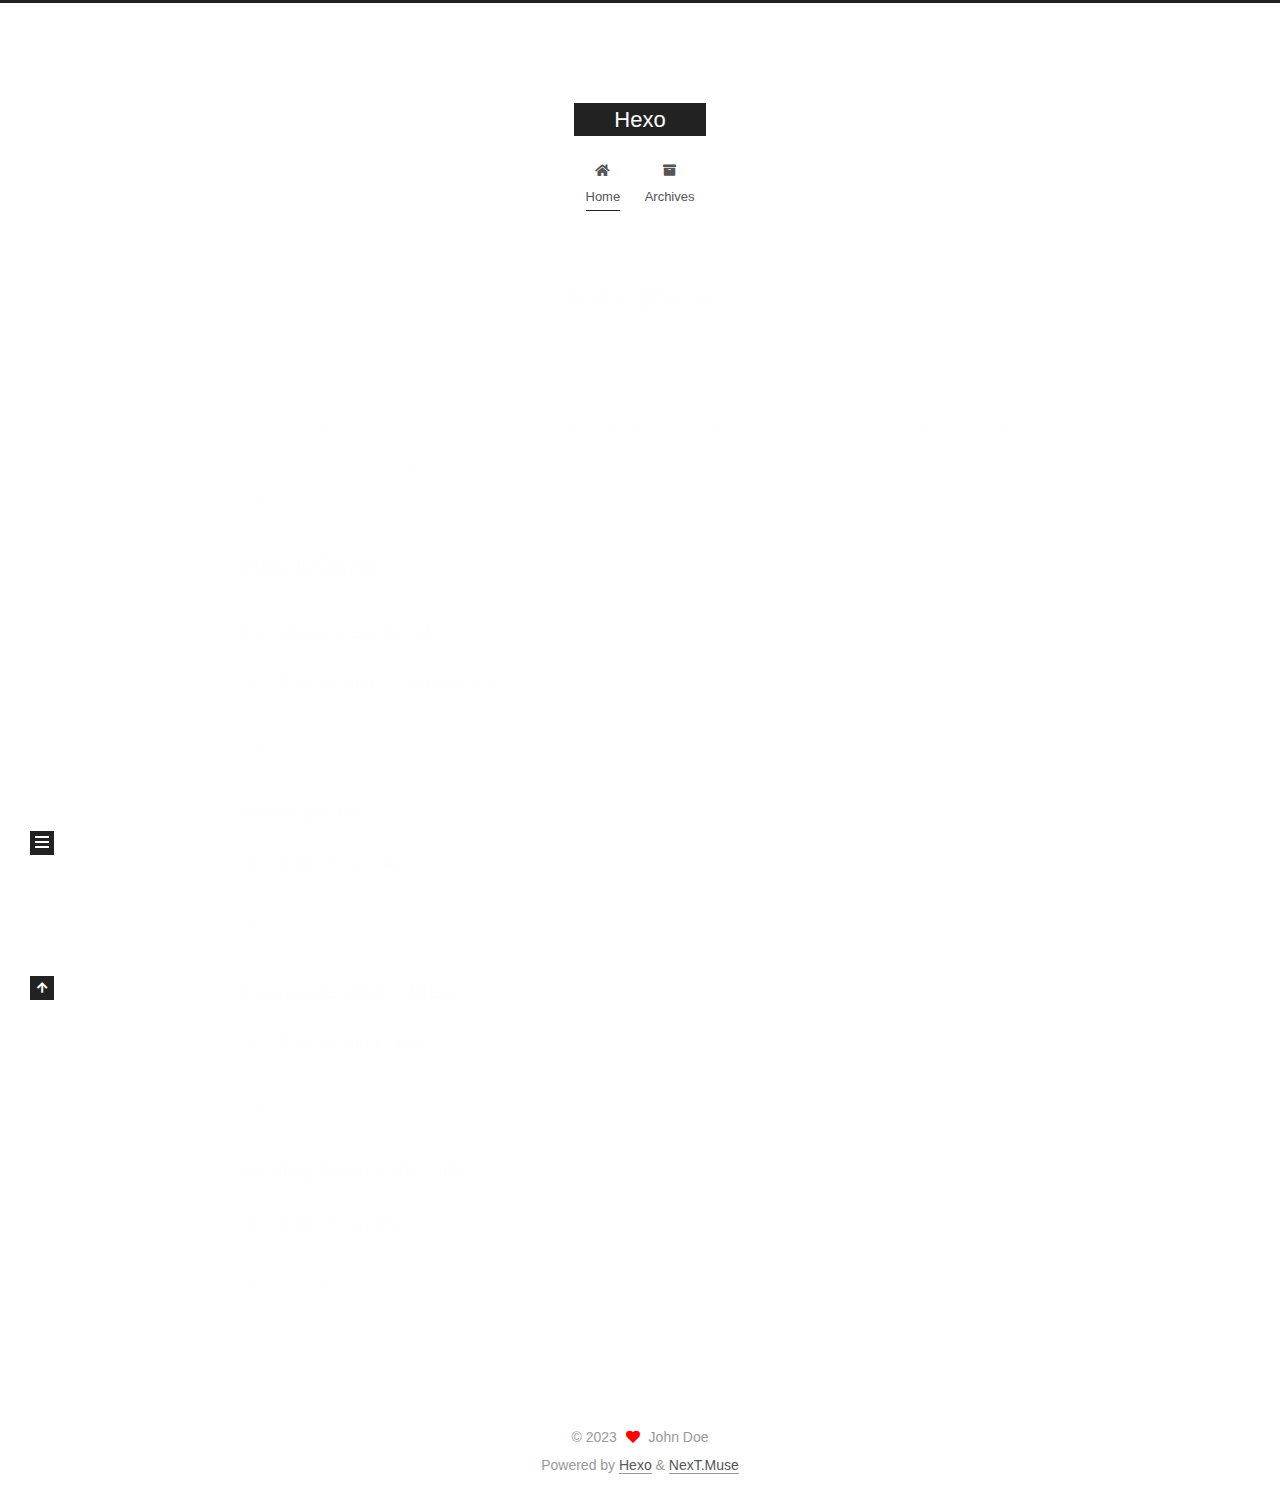
==== commit 8a0ead7a: "Site updated: 2023-02-03 14:09:00" ====
--- a/index.html
+++ b/index.html
@@ -17,18 +17,18 @@
 
 <script id="hexo-configurations">
     var NexT = window.NexT || {};
-    var CONFIG = {"hostname":"example.com","root":"/","scheme":"Muse","version":"7.8.0","exturl":false,"sidebar":{"position":"left","display":"post","padding":18,"offset":12,"onmobile":false},"copycode":{"enable":false,"show_result":false,"style":null},"back2top":{"enable":true,"sidebar":false,"scrollpercent":false},"bookmark":{"enable":false,"color":"#222","save":"auto"},"fancybox":false,"mediumzoom":false,"lazyload":false,"pangu":false,"comments":{"style":"tabs","active":null,"storage":true,"lazyload":false,"nav":null},"algolia":{"hits":{"per_page":10},"labels":{"input_placeholder":"Search for Posts","hits_empty":"We didn't find any results for the search: ${query}","hits_stats":"${hits} results found in ${time} ms"}},"localsearch":{"enable":false,"trigger":"auto","top_n_per_article":1,"unescape":false,"preload":false},"motion":{"enable":true,"async":false,"transition":{"post_block":"fadeIn","post_header":"slideDownIn","post_body":"slideDownIn","coll_header":"slideLeftIn","sidebar":"slideUpIn"}}};
+    var CONFIG = {"hostname":"enginning.github.io","root":"/","scheme":"Muse","version":"7.8.0","exturl":false,"sidebar":{"position":"left","display":"post","padding":18,"offset":12,"onmobile":false},"copycode":{"enable":false,"show_result":false,"style":null},"back2top":{"enable":true,"sidebar":false,"scrollpercent":false},"bookmark":{"enable":false,"color":"#222","save":"auto"},"fancybox":false,"mediumzoom":false,"lazyload":false,"pangu":false,"comments":{"style":"tabs","active":null,"storage":true,"lazyload":false,"nav":null},"algolia":{"hits":{"per_page":10},"labels":{"input_placeholder":"Search for Posts","hits_empty":"We didn't find any results for the search: ${query}","hits_stats":"${hits} results found in ${time} ms"}},"localsearch":{"enable":false,"trigger":"auto","top_n_per_article":1,"unescape":false,"preload":false},"motion":{"enable":true,"async":false,"transition":{"post_block":"fadeIn","post_header":"slideDownIn","post_body":"slideDownIn","coll_header":"slideLeftIn","sidebar":"slideUpIn"}}};
   </script>
 
   <meta property="og:type" content="website">
 <meta property="og:title" content="Hexo">
-<meta property="og:url" content="http://example.com/index.html">
+<meta property="og:url" content="https://enginning.github.io/index.html">
 <meta property="og:site_name" content="Hexo">
 <meta property="og:locale" content="en_US">
 <meta property="article:author" content="John Doe">
 <meta name="twitter:card" content="summary">
 
-<link rel="canonical" href="http://example.com/">
+<link rel="canonical" href="https://enginning.github.io/">
 
 
 <script id="page-configurations">
@@ -145,7 +145,7 @@
   
   
   <article itemscope itemtype="http://schema.org/Article" class="post-block" lang="en">
-    <link itemprop="mainEntityOfPage" href="http://example.com/1970/01/01/hello-world/">
+    <link itemprop="mainEntityOfPage" href="https://enginning.github.io/1970/01/01/hello-world/">
 
     <span hidden itemprop="author" itemscope itemtype="http://schema.org/Person">
       <meta itemprop="image" content="/images/avatar.gif">
--- a/css/main.css
+++ b/css/main.css
@@ -1168,7 +1168,7 @@
 }
 .links-of-author a::before,
 .links-of-author span.exturl::before {
-  background: #d9ffff;
+  background: #d5ff54;
   border-radius: 50%;
   content: ' ';
   display: inline-block;
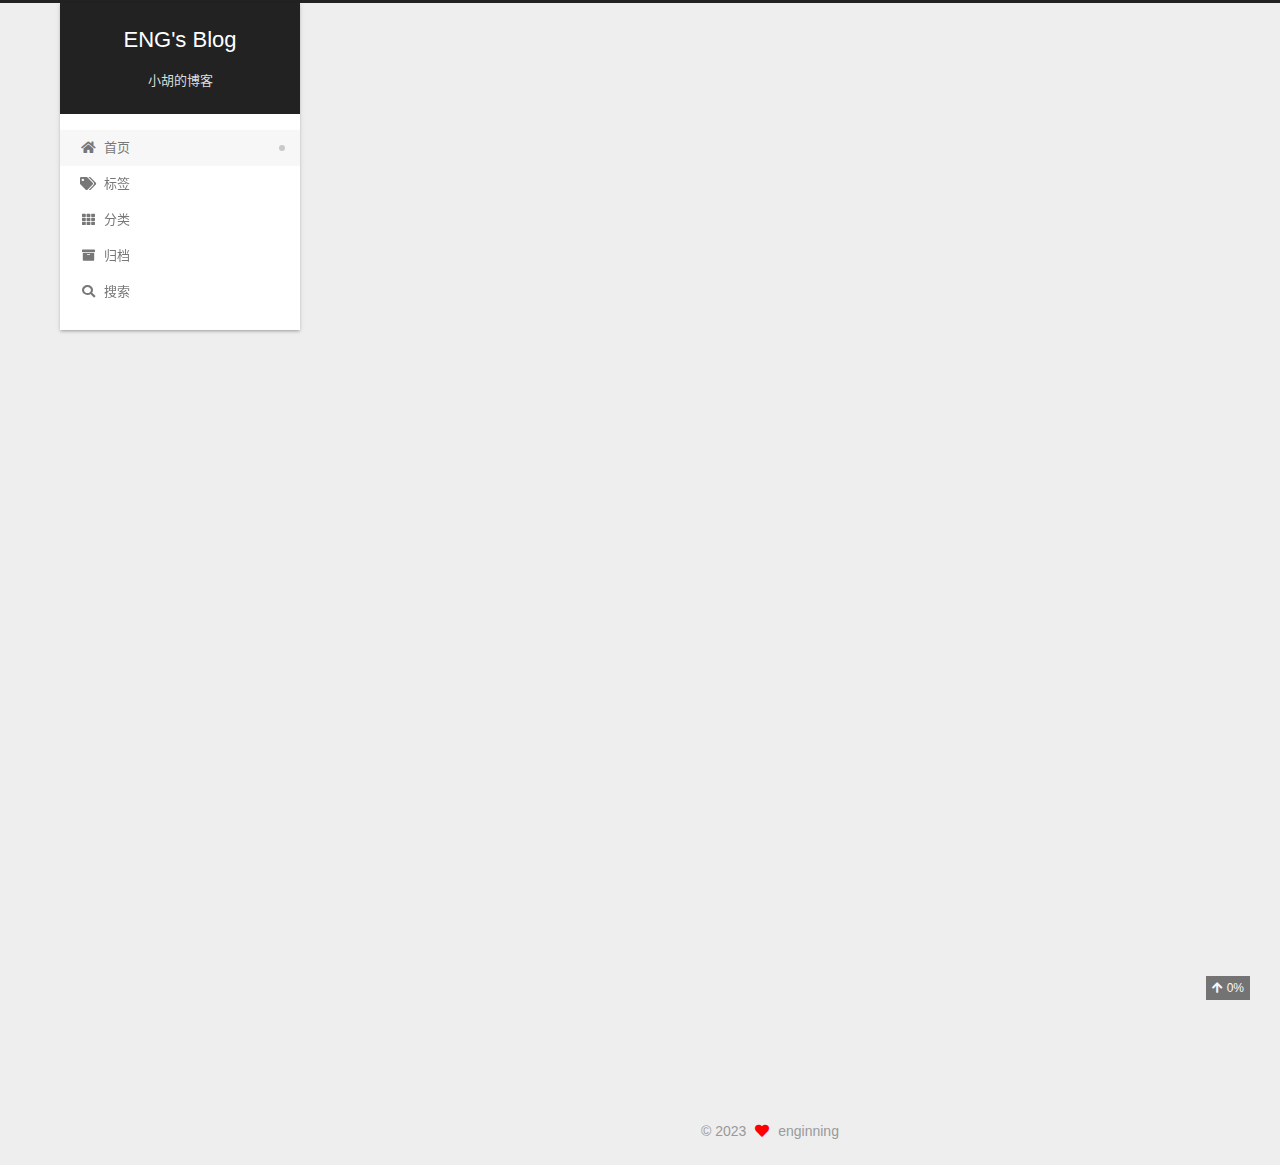
==== commit 5bd29772: "Site updated: 2023-02-03 16:25:47" ====
--- a/index.html
+++ b/index.html
@@ -1,5 +1,5 @@
 <!DOCTYPE html>
-<html lang="en">
+<html lang="zh-CN">
 <head>
   <meta charset="UTF-8">
 <meta name="viewport" content="width=device-width, initial-scale=1, maximum-scale=2">
@@ -17,15 +17,17 @@
 
 <script id="hexo-configurations">
     var NexT = window.NexT || {};
-    var CONFIG = {"hostname":"enginning.github.io","root":"/","scheme":"Muse","version":"7.8.0","exturl":false,"sidebar":{"position":"left","display":"post","padding":18,"offset":12,"onmobile":false},"copycode":{"enable":false,"show_result":false,"style":null},"back2top":{"enable":true,"sidebar":false,"scrollpercent":false},"bookmark":{"enable":false,"color":"#222","save":"auto"},"fancybox":false,"mediumzoom":false,"lazyload":false,"pangu":false,"comments":{"style":"tabs","active":null,"storage":true,"lazyload":false,"nav":null},"algolia":{"hits":{"per_page":10},"labels":{"input_placeholder":"Search for Posts","hits_empty":"We didn't find any results for the search: ${query}","hits_stats":"${hits} results found in ${time} ms"}},"localsearch":{"enable":false,"trigger":"auto","top_n_per_article":1,"unescape":false,"preload":false},"motion":{"enable":true,"async":false,"transition":{"post_block":"fadeIn","post_header":"slideDownIn","post_body":"slideDownIn","coll_header":"slideLeftIn","sidebar":"slideUpIn"}}};
+    var CONFIG = {"hostname":"enginning.github.io","root":"/","scheme":"Gemini","version":"7.8.0","exturl":false,"sidebar":{"position":"left","display":"post","padding":18,"offset":12,"onmobile":false},"copycode":{"enable":false,"show_result":false,"style":null},"back2top":{"enable":true,"sidebar":false,"scrollpercent":true},"bookmark":{"enable":false,"color":"#222","save":"auto"},"fancybox":false,"mediumzoom":false,"lazyload":false,"pangu":false,"comments":{"style":"tabs","active":null,"storage":true,"lazyload":false,"nav":null},"algolia":{"hits":{"per_page":10},"labels":{"input_placeholder":"Search for Posts","hits_empty":"We didn't find any results for the search: ${query}","hits_stats":"${hits} results found in ${time} ms"}},"localsearch":{"enable":true,"trigger":"auto","top_n_per_article":1,"unescape":false,"preload":false},"motion":{"enable":true,"async":false,"transition":{"post_block":"fadeIn","post_header":"slideDownIn","post_body":"slideDownIn","coll_header":"slideLeftIn","sidebar":"slideUpIn"}},"path":"search.xml"};
   </script>
 
-  <meta property="og:type" content="website">
-<meta property="og:title" content="Hexo">
+  <meta name="description" content="记录生活">
+<meta property="og:type" content="website">
+<meta property="og:title" content="ENG&#39;s Blog">
 <meta property="og:url" content="https://enginning.github.io/index.html">
-<meta property="og:site_name" content="Hexo">
-<meta property="og:locale" content="en_US">
-<meta property="article:author" content="John Doe">
+<meta property="og:site_name" content="ENG&#39;s Blog">
+<meta property="og:description" content="记录生活">
+<meta property="og:locale" content="zh_CN">
+<meta property="article:author" content="enginning">
 <meta name="twitter:card" content="summary">
 
 <link rel="canonical" href="https://enginning.github.io/">
@@ -37,11 +39,11 @@
     sidebar: "",
     isHome : true,
     isPost : false,
-    lang   : 'en'
+    lang   : 'zh-CN'
   };
 </script>
 
-  <title>Hexo</title>
+  <title>ENG's Blog</title>
   
 
 
@@ -81,7 +83,7 @@
     <header class="header" itemscope itemtype="http://schema.org/WPHeader">
       <div class="header-inner"><div class="site-brand-container">
   <div class="site-nav-toggle">
-    <div class="toggle" aria-label="Toggle navigation bar">
+    <div class="toggle" aria-label="切换导航栏">
       <span class="toggle-line toggle-line-first"></span>
       <span class="toggle-line toggle-line-middle"></span>
       <span class="toggle-line toggle-line-last"></span>
@@ -92,13 +94,15 @@
 
     <a href="/" class="brand" rel="start">
       <span class="logo-line-before"><i></i></span>
-      <h1 class="site-title">Hexo</h1>
+      <h1 class="site-title">ENG's Blog</h1>
       <span class="logo-line-after"><i></i></span>
     </a>
+      <p class="site-subtitle" itemprop="description">小胡的博客</p>
   </div>
 
   <div class="site-nav-right">
     <div class="toggle popup-trigger">
+        <i class="fa fa-search fa-fw fa-lg"></i>
     </div>
   </div>
 </div>
@@ -110,19 +114,56 @@
   <ul id="menu" class="main-menu menu">
         <li class="menu-item menu-item-home">
 
-    <a href="/" rel="section"><i class="fa fa-home fa-fw"></i>Home</a>
+    <a href="/" rel="section"><i class="fa fa-home fa-fw"></i>首页</a>
+
+  </li>
+        <li class="menu-item menu-item-tags">
+
+    <a href="/tags/" rel="section"><i class="fa fa-tags fa-fw"></i>标签</a>
+
+  </li>
+        <li class="menu-item menu-item-categories">
+
+    <a href="/categories/" rel="section"><i class="fa fa-th fa-fw"></i>分类</a>
 
   </li>
         <li class="menu-item menu-item-archives">
 
-    <a href="/archives/" rel="section"><i class="fa fa-archive fa-fw"></i>Archives</a>
+    <a href="/archives/" rel="section"><i class="fa fa-archive fa-fw"></i>归档</a>
 
   </li>
+      <li class="menu-item menu-item-search">
+        <a role="button" class="popup-trigger"><i class="fa fa-search fa-fw"></i>搜索
+        </a>
+      </li>
   </ul>
 </nav>
 
 
 
+  <div class="search-pop-overlay">
+    <div class="popup search-popup">
+        <div class="search-header">
+  <span class="search-icon">
+    <i class="fa fa-search"></i>
+  </span>
+  <div class="search-input-container">
+    <input autocomplete="off" autocapitalize="off"
+           placeholder="搜索..." spellcheck="false"
+           type="search" class="search-input">
+  </div>
+  <span class="popup-btn-close">
+    <i class="fa fa-times-circle"></i>
+  </span>
+</div>
+<div id="search-result">
+  <div id="no-result">
+    <i class="fa fa-spinner fa-pulse fa-5x fa-fw"></i>
+  </div>
+</div>
+
+    </div>
+  </div>
 
 </div>
     </header>
@@ -144,17 +185,17 @@
       
   
   
-  <article itemscope itemtype="http://schema.org/Article" class="post-block" lang="en">
+  <article itemscope itemtype="http://schema.org/Article" class="post-block" lang="zh-CN">
     <link itemprop="mainEntityOfPage" href="https://enginning.github.io/1970/01/01/hello-world/">
 
     <span hidden itemprop="author" itemscope itemtype="http://schema.org/Person">
       <meta itemprop="image" content="/images/avatar.gif">
-      <meta itemprop="name" content="John Doe">
-      <meta itemprop="description" content="">
+      <meta itemprop="name" content="enginning">
+      <meta itemprop="description" content="记录生活">
     </span>
 
     <span hidden itemprop="publisher" itemscope itemtype="http://schema.org/Organization">
-      <meta itemprop="name" content="Hexo">
+      <meta itemprop="name" content="ENG's Blog">
     </span>
       <header class="post-header">
         <h2 class="post-title" itemprop="name headline">
@@ -167,16 +208,16 @@
               <span class="post-meta-item-icon">
                 <i class="far fa-calendar"></i>
               </span>
-              <span class="post-meta-item-text">Posted on</span>
-
-              <time title="Created: 1970-01-01 08:00:00" itemprop="dateCreated datePublished" datetime="1970-01-01T08:00:00+08:00">1970-01-01</time>
+              <span class="post-meta-item-text">发表于</span>
+
+              <time title="创建时间：1970-01-01 08:00:00" itemprop="dateCreated datePublished" datetime="1970-01-01T08:00:00+08:00">1970-01-01</time>
             </span>
               <span class="post-meta-item">
                 <span class="post-meta-item-icon">
                   <i class="far fa-calendar-check"></i>
                 </span>
-                <span class="post-meta-item-text">Edited on</span>
-                <time title="Modified: 2023-02-03 12:56:22" itemprop="dateModified" datetime="2023-02-03T12:56:22+08:00">2023-02-03</time>
+                <span class="post-meta-item-text">更新于</span>
+                <time title="修改时间：2023-02-03 12:56:22" itemprop="dateModified" datetime="2023-02-03T12:56:22+08:00">2023-02-03</time>
               </span>
 
           
@@ -262,10 +303,10 @@
 
       <ul class="sidebar-nav motion-element">
         <li class="sidebar-nav-toc">
-          Table of Contents
+          文章目录
         </li>
         <li class="sidebar-nav-overview">
-          Overview
+          站点概览
         </li>
       </ul>
 
@@ -276,8 +317,8 @@
 
       <div class="site-overview-wrap sidebar-panel">
         <div class="site-author motion-element" itemprop="author" itemscope itemtype="http://schema.org/Person">
-  <p class="site-author-name" itemprop="name">John Doe</p>
-  <div class="site-description" itemprop="description"></div>
+  <p class="site-author-name" itemprop="name">enginning</p>
+  <div class="site-description" itemprop="description">记录生活</div>
 </div>
 <div class="site-state-wrap motion-element">
   <nav class="site-state">
@@ -285,11 +326,16 @@
           <a href="/archives/">
         
           <span class="site-state-item-count">1</span>
-          <span class="site-state-item-name">posts</span>
+          <span class="site-state-item-name">日志</span>
         </a>
       </div>
   </nav>
 </div>
+  <div class="links-of-author motion-element">
+      <span class="links-of-author-item">
+        <a href="mailto:enginning@163.com" title="E-Mail → mailto:enginning@163.com" rel="noopener" target="_blank"><i class="fa fa-envelope fa-fw"></i>E-Mail</a>
+      </span>
+  </div>
 
 
 
@@ -316,10 +362,13 @@
   <span class="with-love">
     <i class="fa fa-heart"></i>
   </span>
-  <span class="author" itemprop="copyrightHolder">John Doe</span>
-</div>
-  <div class="powered-by">Powered by <a href="https://hexo.io/" class="theme-link" rel="noopener" target="_blank">Hexo</a> & <a href="https://muse.theme-next.org/" class="theme-link" rel="noopener" target="_blank">NexT.Muse</a>
-  </div>
+  <span class="author" itemprop="copyrightHolder">enginning</span>
+</div>
+
+<!--
+  <div class="powered-by">由 <a href="https://hexo.io/" class="theme-link" rel="noopener" target="_blank">Hexo</a> & <a href="https://theme-next.org/" class="theme-link" rel="noopener" target="_blank">NexT.Gemini</a> 强力驱动
+  </div>
+-->
 
         
 
@@ -344,7 +393,7 @@
 <script src="/js/motion.js"></script>
 
 
-<script src="/js/schemes/muse.js"></script>
+<script src="/js/schemes/pisces.js"></script>
 
 
 <script src="/js/next-boot.js"></script>
@@ -355,6 +404,10 @@
   
 
 
+
+
+  
+<script src="/js/local-search.js"></script>
 
 
 
--- a/css/main.css
+++ b/css/main.css
@@ -1,5 +1,5 @@
 :root {
-  --body-bg-color: #fff;
+  --body-bg-color: #eee;
   --content-bg-color: #fff;
   --card-bg-color: #f5f5f5;
   --text-color: #555;
@@ -11,11 +11,11 @@
   --table-row-odd-bg-color: #f9f9f9;
   --table-row-hover-bg-color: #f5f5f5;
   --menu-item-bg-color: #f5f5f5;
-  --btn-default-bg: #222;
-  --btn-default-color: #fff;
-  --btn-default-border-color: #222;
-  --btn-default-hover-bg: #fff;
-  --btn-default-hover-color: #222;
+  --btn-default-bg: #fff;
+  --btn-default-color: #555;
+  --btn-default-border-color: #555;
+  --btn-default-hover-bg: #222;
+  --btn-default-hover-color: #fff;
   --btn-default-hover-border-color: #222;
 }
 html {
@@ -314,7 +314,7 @@
 .btn {
   background: var(--btn-default-bg);
   border: 2px solid var(--btn-default-border-color);
-  border-radius: 0;
+  border-radius: 2px;
   color: var(--btn-default-color);
   display: inline-block;
   font-size: 0.875em;
@@ -921,16 +921,16 @@
 }
 .main-inner {
   margin: 0 auto;
-  width: 700px;
+  width: calc(100% - 20px);
 }
 @media (min-width: 1200px) {
   .main-inner {
-    width: 800px;
+    width: 1160px;
   }
 }
 @media (min-width: 1600px) {
   .main-inner {
-    width: 900px;
+    width: 73%;
   }
 }
 @media (max-width: 767px) {
@@ -943,16 +943,16 @@
 }
 .header-inner {
   margin: 0 auto;
-  width: 700px;
+  width: calc(100% - 20px);
 }
 @media (min-width: 1200px) {
   .header-inner {
-    width: 800px;
+    width: 1160px;
   }
 }
 @media (min-width: 1600px) {
   .header-inner {
-    width: 900px;
+    width: 73%;
   }
 }
 .site-brand-container {
@@ -991,7 +991,7 @@
   margin: 0;
 }
 .site-subtitle {
-  color: #999;
+  color: #ddd;
   font-size: 0.8125em;
   margin: 10px 0;
 }
@@ -1136,22 +1136,22 @@
   display: inline-block;
 }
 .site-author-image {
-  border: 2px solid #333;
+  border: 1px solid #eee;
   display: block;
   margin: 0 auto;
-  max-width: 96px;
+  max-width: 120px;
   padding: 2px;
 }
 .site-author-name {
-  color: #f5f5f5;
-  font-weight: normal;
-  margin: 5px 0 0;
+  color: var(--text-color);
+  font-weight: 600;
+  margin: 0;
   text-align: center;
 }
 .site-description {
   color: #999;
-  font-size: 1em;
-  margin-top: 5px;
+  font-size: 0.8125em;
+  margin-top: 0;
   text-align: center;
 }
 .links-of-author {
@@ -1168,7 +1168,7 @@
 }
 .links-of-author a::before,
 .links-of-author span.exturl::before {
-  background: #d5ff54;
+  background: #213b0a;
   border-radius: 50%;
   content: ' ';
   display: inline-block;
@@ -1246,7 +1246,7 @@
 }
 .sidebar-nav li {
   border-bottom: 1px solid transparent;
-  color: #666;
+  color: var(--text-color);
   cursor: pointer;
   display: inline-block;
   font-size: 0.875em;
@@ -1255,14 +1255,14 @@
   margin-left: 10px;
 }
 .sidebar-nav li:hover {
-  color: #f5f5f5;
+  color: #fc6423;
 }
 .sidebar-nav .sidebar-nav-active {
-  border-bottom-color: #87daff;
-  color: #87daff;
+  border-bottom-color: #fc6423;
+  color: #fc6423;
 }
 .sidebar-nav .sidebar-nav-active:hover {
-  color: #87daff;
+  color: #fc6423;
 }
 .sidebar-panel {
   display: none;
@@ -1291,7 +1291,7 @@
   }
 }
 .sidebar-toggle:hover .toggle-line {
-  background: #87daff;
+  background: #fc6423;
 }
 .post-toc {
   font-size: 0.875em;
@@ -1330,14 +1330,14 @@
   display: block;
 }
 .post-toc .nav .active > a {
-  border-bottom-color: #87daff;
-  color: #87daff;
+  border-bottom-color: #fc6423;
+  color: #fc6423;
 }
 .post-toc .nav .active-current > a {
-  color: #87daff;
+  color: #fc6423;
 }
 .post-toc .nav .active-current > a:hover {
-  color: #87daff;
+  color: #fc6423;
 }
 .site-state {
   display: flex;
@@ -1352,20 +1352,20 @@
   padding: 0 15px;
 }
 .site-state-item:not(:first-child) {
-  border-left: 1px solid #333;
+  border-left: 1px solid #eee;
 }
 .site-state-item a {
   border-bottom: none;
 }
 .site-state-item-count {
   display: block;
-  font-size: 1.25em;
+  font-size: 1em;
   font-weight: 600;
   text-align: center;
 }
 .site-state-item-name {
-  color: inherit;
-  font-size: 0.875em;
+  color: #999;
+  font-size: 0.8125em;
 }
 .footer {
   color: #999;
@@ -1382,16 +1382,16 @@
   box-sizing: border-box;
   margin: 0 auto;
   text-align: center;
-  width: 700px;
+  width: calc(100% - 20px);
 }
 @media (min-width: 1200px) {
   .footer-inner {
-    width: 800px;
+    width: 1160px;
   }
 }
 @media (min-width: 1600px) {
   .footer-inner {
-    width: 900px;
+    width: 73%;
   }
 }
 .languages {
@@ -1489,21 +1489,18 @@
   color: #fff;
   cursor: pointer;
   left: 30px;
-  opacity: 1;
+  opacity: 0.6;
   padding: 0 6px;
   position: fixed;
   transition-property: bottom;
   z-index: 1300;
-  width: 24px;
-}
-.back-to-top span {
-  display: none;
+  width: initial;
 }
 .back-to-top:hover {
-  color: #87daff;
+  color: #fc6423;
 }
 .back-to-top.back-to-top-on {
-  bottom: 19px;
+  bottom: 30px;
 }
 @media (max-width: 991px) {
   .back-to-top {
@@ -2141,151 +2138,525 @@
 .tag-cloud a:hover {
   color: var(--link-hover-color) !important;
 }
+.search-pop-overlay {
+  background: rgba(0,0,0,0);
+  height: 100%;
+  left: 0;
+  position: fixed;
+  top: 0;
+  transition: visibility 0s linear 0.2s, background 0.2s;
+  visibility: hidden;
+  width: 100%;
+  z-index: 1400;
+}
+.search-pop-overlay.search-active {
+  background: rgba(0,0,0,0.3);
+  transition: background 0.2s;
+  visibility: visible;
+}
+.search-popup {
+  background: var(--card-bg-color);
+  border-radius: 5px;
+  height: 80%;
+  left: calc(50% - 350px);
+  position: fixed;
+  top: 10%;
+  transform: scale(0);
+  transition: transform 0.2s;
+  width: 700px;
+  z-index: 1500;
+}
+.search-active .search-popup {
+  transform: scale(1);
+}
 @media (max-width: 767px) {
-  .header-inner,
-  .main-inner,
-  .footer-inner {
-    width: auto;
-  }
-}
-.header-inner {
-  padding-top: 100px;
-}
-@media (max-width: 767px) {
-  .header-inner {
-    padding-top: 50px;
-  }
-}
-.main-inner {
-  padding-bottom: 60px;
-}
-.content {
-  padding-top: 70px;
-}
-@media (max-width: 767px) {
-  .content {
-    padding-top: 35px;
-  }
-}
-embed {
-  display: block;
-  margin: 0 auto 25px auto;
-}
-.custom-logo .site-meta-headline {
-  text-align: center;
-}
-.custom-logo .site-title {
-  color: #222;
-  margin: 10px auto 0;
-}
-.custom-logo .site-title a {
-  border: 0;
-}
-.custom-logo-image {
-  background: #fff;
-  margin: 0 auto;
-  max-width: 150px;
-  padding: 5px;
-}
-.brand {
-  background: var(--btn-default-bg);
-}
-@media (max-width: 767px) {
-  .site-nav {
-    border-bottom: 1px solid #ddd;
-    border-top: 1px solid #ddd;
+  .search-popup {
+    border-radius: 0;
+    height: 100%;
     left: 0;
     margin: 0;
-    padding: 0;
+    top: 0;
     width: 100%;
   }
 }
-@media (max-width: 767px) {
-  .menu {
-    text-align: left;
-  }
-}
-.menu-item-active a,
-.menu .menu-item a:hover,
-.menu .menu-item span.exturl:hover {
+.search-popup .search-icon,
+.search-popup .popup-btn-close {
+  color: #999;
+  font-size: 18px;
+  padding: 0 10px;
+}
+.search-popup .popup-btn-close {
+  cursor: pointer;
+}
+.search-popup .popup-btn-close:hover .fa {
+  color: #222;
+}
+.search-popup .search-header {
+  background: #eee;
+  border-top-left-radius: 5px;
+  border-top-right-radius: 5px;
+  display: flex;
+  padding: 5px;
+}
+.search-popup input.search-input {
   background: transparent;
-  border-bottom: 1px solid var(--link-hover-color) !important;
-}
-@media (max-width: 767px) {
-  .menu-item-active a,
-  .menu .menu-item a:hover,
-  .menu .menu-item span.exturl:hover {
-    border-bottom: 1px dotted #ddd !important;
-  }
-}
-@media (max-width: 767px) {
-  .menu .menu-item {
-    margin: 0 10px;
-  }
+  border: 0;
+  outline: 0;
+  width: 100%;
+}
+.search-popup input.search-input::-webkit-search-cancel-button {
+  display: none;
+}
+.search-popup .search-input-container {
+  flex-grow: 1;
+  padding: 2px;
+}
+.search-popup ul.search-result-list {
+  margin: 0 5px;
+  padding: 0;
+  width: 100%;
+}
+.search-popup p.search-result {
+  border-bottom: 1px dashed #ccc;
+  padding: 5px 0;
+}
+.search-popup a.search-result-title {
+  font-weight: bold;
+}
+.search-popup .search-keyword {
+  border-bottom: 1px dashed #ff2a2a;
+  color: #ff2a2a;
+  font-weight: bold;
+}
+.search-popup #search-result {
+  display: flex;
+  height: calc(100% - 55px);
+  overflow: auto;
+  padding: 5px 25px;
+}
+.search-popup #no-result {
+  color: #ccc;
+  margin: auto;
+}
+.header {
+  margin: 0 auto;
+  position: relative;
+  width: calc(100% - 20px);
+}
+@media (min-width: 1200px) {
+  .header {
+    width: 1160px;
+  }
+}
+@media (min-width: 1600px) {
+  .header {
+    width: 73%;
+  }
+}
+@media (max-width: 991px) {
+  .header {
+    width: auto;
+  }
+}
+.header-inner {
+  background: var(--content-bg-color);
+  border-radius: initial;
+  box-shadow: 0 2px 2px 0 rgba(0,0,0,0.12), 0 3px 1px -2px rgba(0,0,0,0.06), 0 1px 5px 0 rgba(0,0,0,0.12);
+  overflow: hidden;
+  padding: 0;
+  position: absolute;
+  top: 0;
+  width: 240px;
+}
+@media (min-width: 1200px) {
+  .header-inner {
+    width: 240px;
+  }
+}
+@media (max-width: 991px) {
+  .header-inner {
+    border-radius: initial;
+    position: relative;
+    width: auto;
+  }
+}
+.main-inner {
+  align-items: flex-start;
+  display: flex;
+  justify-content: space-between;
+  flex-direction: row-reverse;
+}
+@media (max-width: 991px) {
+  .main-inner {
+    width: auto;
+  }
+}
+.content-wrap {
+  background: var(--content-bg-color);
+  border-radius: initial;
+  box-shadow: 0 2px 2px 0 rgba(0,0,0,0.12), 0 3px 1px -2px rgba(0,0,0,0.06), 0 1px 5px 0 rgba(0,0,0,0.12);
+  box-sizing: border-box;
+  padding: 40px;
+  width: calc(100% - 252px);
+}
+@media (max-width: 991px) {
+  .content-wrap {
+    border-radius: initial;
+    padding: 20px;
+    width: 100%;
+  }
+}
+.footer-inner {
+  padding-left: 260px;
+}
+.back-to-top {
+  left: auto;
+  right: 30px;
+}
+@media (max-width: 991px) {
+  .back-to-top {
+    right: 20px;
+  }
+}
+@media (max-width: 991px) {
+  .footer-inner {
+    padding-left: 0;
+    padding-right: 0;
+    width: auto;
+  }
+}
+.site-brand-container {
+  background: #222;
+}
+@media (max-width: 991px) {
+  .site-brand-container {
+    box-shadow: 0 0 16px rgba(0,0,0,0.5);
+  }
+}
+.site-meta {
+  padding: 20px 0;
+}
+.brand {
+  padding: 0;
+}
+.site-subtitle {
+  margin: 10px 10px 0;
+}
+.custom-logo-image {
+  margin-top: 20px;
+}
+@media (max-width: 991px) {
+  .custom-logo-image {
+    display: none;
+  }
+}
+@media (min-width: 768px) and (max-width: 991px) {
+  .site-nav-toggle,
+  .site-nav-right {
+    display: flex;
+    flex-direction: column;
+    justify-content: center;
+  }
+}
+.site-nav-toggle .toggle,
+.site-nav-right .toggle {
+  color: #fff;
+}
+.site-nav-toggle .toggle .toggle-line,
+.site-nav-right .toggle .toggle-line {
+  background: #fff;
+}
+@media (min-width: 768px) and (max-width: 991px) {
+  .site-nav {
+    display: none;
+  }
+}
+.menu .menu-item {
+  display: block;
+  margin: 0;
 }
 .menu .menu-item a,
 .menu .menu-item span.exturl {
-  border-bottom: 1px solid transparent;
-}
-@media (max-width: 767px) {
-  .menu .menu-item a,
-  .menu .menu-item span.exturl {
-    padding: 5px 10px;
-  }
-}
-@media (min-width: 768px) {
-  .menu .menu-item .fa,
-  .menu .menu-item .fab,
-  .menu .menu-item .far,
-  .menu .menu-item .fas {
-    display: block;
-    line-height: 2;
-    margin-right: 0;
-    width: 100%;
+  padding: 5px 20px;
+  position: relative;
+  text-align: left;
+  transition-property: background-color;
+}
+@media (max-width: 991px) {
+  .menu .menu-item.menu-item-search {
+    display: none;
   }
 }
 .menu .menu-item .badge {
-  background: #eee;
-  padding: 1px 4px;
+  background: #ccc;
+  border-radius: 10px;
+  color: #fff;
+  float: right;
+  padding: 2px 5px;
+  text-shadow: 1px 1px 0 rgba(0,0,0,0.1);
+  vertical-align: middle;
+}
+.main-menu .menu-item-active a::after {
+  background: #bbb;
+  border-radius: 50%;
+  content: ' ';
+  height: 6px;
+  margin-top: -3px;
+  position: absolute;
+  right: 15px;
+  top: 50%;
+  width: 6px;
 }
 .sub-menu {
-  margin: 10px 0;
+  background: var(--content-bg-color);
+  border-bottom: 1px solid #ddd;
+  margin: 0;
+  padding: 6px 0;
 }
 .sub-menu .menu-item {
   display: inline-block;
 }
+.sub-menu .menu-item a,
+.sub-menu .menu-item span.exturl {
+  background: transparent;
+  margin: 5px 10px;
+  padding: initial;
+}
+.sub-menu .menu-item a:hover,
+.sub-menu .menu-item span.exturl:hover {
+  background: transparent;
+  color: #fc6423;
+}
+.sub-menu .menu-item-active a {
+  border-bottom-color: #fc6423;
+  color: #fc6423;
+}
+.sub-menu .menu-item-active a:hover {
+  border-bottom-color: #fc6423;
+}
 .sidebar {
-  left: -320px;
-}
-.sidebar.sidebar-active {
-  left: 0;
-}
-.sidebar {
-  width: 320px;
-  z-index: 1200;
-  transition-delay: 0s;
-  transition-duration: 0.2s;
-  transition-timing-function: ease-out;
-}
-.sidebar a,
-.sidebar span.exturl {
-  border-bottom-color: #555;
-  color: #999;
-}
-.sidebar a:hover,
-.sidebar span.exturl:hover {
-  border-bottom-color: #eee;
-  color: #eee;
-}
-.links-of-blogroll-item {
-  padding: 2px 10px;
-}
-.links-of-blogroll-item a,
-.links-of-blogroll-item span.exturl {
+  background: var(--body-bg-color);
+  box-shadow: none;
+  margin-top: 100%;
+  position: static;
+  width: 240px;
+}
+@media (max-width: 991px) {
+  .sidebar {
+    display: none;
+  }
+}
+.sidebar-toggle {
+  display: none;
+}
+.sidebar-inner {
+  background: var(--content-bg-color);
+  border-radius: initial;
+  box-shadow: 0 2px 2px 0 rgba(0,0,0,0.12), 0 3px 1px -2px rgba(0,0,0,0.06), 0 1px 5px 0 rgba(0,0,0,0.12), 0 -1px 0.5px 0 rgba(0,0,0,0.09);
+  box-sizing: border-box;
+  color: var(--text-color);
+  width: 240px;
+  opacity: 0;
+}
+.sidebar-inner.affix {
+  position: fixed;
+  top: 12px;
+}
+.sidebar-inner.affix-bottom {
+  position: absolute;
+}
+.site-state-item {
+  padding: 0 10px;
+}
+.sidebar-button {
+  border-bottom: 1px dotted #ccc;
+  border-top: 1px dotted #ccc;
+  margin-top: 10px;
+  text-align: center;
+}
+.sidebar-button a {
+  border: 0;
+  color: #fc6423;
+  display: block;
+}
+.sidebar-button a:hover {
+  background: none;
+  border: 0;
+  color: #e34603;
+}
+.sidebar-button a:hover .fa,
+.sidebar-button a:hover .fab,
+.sidebar-button a:hover .far,
+.sidebar-button a:hover .fas {
+  color: #e34603;
+}
+.links-of-author {
+  display: flex;
+  flex-wrap: wrap;
+  margin-top: 10px;
+  justify-content: center;
+}
+.links-of-author-item {
+  margin: 5px 0 0;
+  width: 50%;
+}
+.links-of-author-item a,
+.links-of-author-item span.exturl {
   box-sizing: border-box;
   display: inline-block;
-  max-width: 280px;
+  margin-bottom: 0;
+  margin-right: 0;
+  max-width: 216px;
   overflow: hidden;
+  padding: 0 5px;
   text-overflow: ellipsis;
   white-space: nowrap;
 }
+.links-of-author-item a,
+.links-of-author-item span.exturl {
+  border-bottom: none;
+  display: block;
+  text-decoration: none;
+}
+.links-of-author-item a::before,
+.links-of-author-item span.exturl::before {
+  display: none;
+}
+.links-of-author-item a:hover,
+.links-of-author-item span.exturl:hover {
+  background: var(--body-bg-color);
+  border-radius: 4px;
+}
+.links-of-author-item .fa,
+.links-of-author-item .fab,
+.links-of-author-item .far,
+.links-of-author-item .fas {
+  margin-right: 2px;
+}
+.links-of-blogroll-item {
+  padding: 0;
+}
+.content-wrap {
+  background: initial;
+  box-shadow: initial;
+  padding: initial;
+}
+.post-block {
+  background: var(--content-bg-color);
+  border-radius: initial;
+  box-shadow: 0 2px 2px 0 rgba(0,0,0,0.12), 0 3px 1px -2px rgba(0,0,0,0.06), 0 1px 5px 0 rgba(0,0,0,0.12);
+  padding: 40px;
+}
+.post-block + .post-block {
+  border-radius: initial;
+  box-shadow: 0 2px 2px 0 rgba(0,0,0,0.12), 0 3px 1px -2px rgba(0,0,0,0.06), 0 1px 5px 0 rgba(0,0,0,0.12), 0 -1px 0.5px 0 rgba(0,0,0,0.09);
+  margin-top: 12px;
+}
+.comments {
+  background: var(--content-bg-color);
+  border-radius: initial;
+  box-shadow: 0 2px 2px 0 rgba(0,0,0,0.12), 0 3px 1px -2px rgba(0,0,0,0.06), 0 1px 5px 0 rgba(0,0,0,0.12), 0 -1px 0.5px 0 rgba(0,0,0,0.09);
+  margin-top: 12px;
+  padding: 40px;
+}
+.tabs-comment {
+  margin-top: 1em;
+}
+.content {
+  padding-top: initial;
+}
+.post-eof {
+  display: none;
+}
+.pagination {
+  background: var(--content-bg-color);
+  border-radius: initial;
+  border-top: initial;
+  box-shadow: 0 2px 2px 0 rgba(0,0,0,0.12), 0 3px 1px -2px rgba(0,0,0,0.06), 0 1px 5px 0 rgba(0,0,0,0.12), 0 -1px 0.5px 0 rgba(0,0,0,0.09);
+  margin: 12px 0 0;
+  padding: 10px 0 10px;
+}
+.pagination .prev,
+.pagination .next,
+.pagination .page-number {
+  margin-bottom: initial;
+  top: initial;
+}
+.main {
+  padding-bottom: initial;
+}
+.footer {
+  bottom: auto;
+}
+.sub-menu {
+  border-bottom: initial;
+  box-shadow: 0 2px 2px 0 rgba(0,0,0,0.12), 0 3px 1px -2px rgba(0,0,0,0.06), 0 1px 5px 0 rgba(0,0,0,0.12);
+}
+.sub-menu + .content .post-block {
+  box-shadow: 0 2px 2px 0 rgba(0,0,0,0.12), 0 3px 1px -2px rgba(0,0,0,0.06), 0 1px 5px 0 rgba(0,0,0,0.12), 0 -1px 0.5px 0 rgba(0,0,0,0.09);
+  margin-top: 12px;
+}
+@media (min-width: 768px) and (max-width: 991px) {
+  .sub-menu + .content .post-block {
+    margin-top: 10px;
+  }
+}
+@media (max-width: 767px) {
+  .sub-menu + .content .post-block {
+    margin-top: 8px;
+  }
+}
+.post-body h1,
+.post-body h2 {
+  border-bottom: 1px solid #eee;
+}
+.post-body h3 {
+  border-bottom: 1px dotted #eee;
+}
+@media (min-width: 768px) and (max-width: 991px) {
+  .content-wrap {
+    padding: 10px;
+  }
+  .posts-expand .post-button {
+    margin-top: 20px;
+  }
+  .post-block {
+    border-radius: initial;
+    box-shadow: 0 2px 2px 0 rgba(0,0,0,0.12), 0 3px 1px -2px rgba(0,0,0,0.06), 0 1px 5px 0 rgba(0,0,0,0.12), 0 -1px 0.5px 0 rgba(0,0,0,0.09);
+    padding: 20px;
+  }
+  .post-block + .post-block {
+    margin-top: 10px;
+  }
+  .comments {
+    margin-top: 10px;
+    padding: 10px 20px;
+  }
+  .pagination {
+    margin: 10px 0 0;
+  }
+}
+@media (max-width: 767px) {
+  .content-wrap {
+    padding: 8px;
+  }
+  .posts-expand .post-button {
+    margin: 12px 0;
+  }
+  .post-block {
+    border-radius: initial;
+    box-shadow: 0 2px 2px 0 rgba(0,0,0,0.12), 0 3px 1px -2px rgba(0,0,0,0.06), 0 1px 5px 0 rgba(0,0,0,0.12), 0 -1px 0.5px 0 rgba(0,0,0,0.09);
+    min-height: auto;
+    padding: 12px;
+  }
+  .post-block + .post-block {
+    margin-top: 8px;
+  }
+  .comments {
+    margin-top: 8px;
+    padding: 10px 12px;
+  }
+  .pagination {
+    margin: 8px 0 0;
+  }
+}
